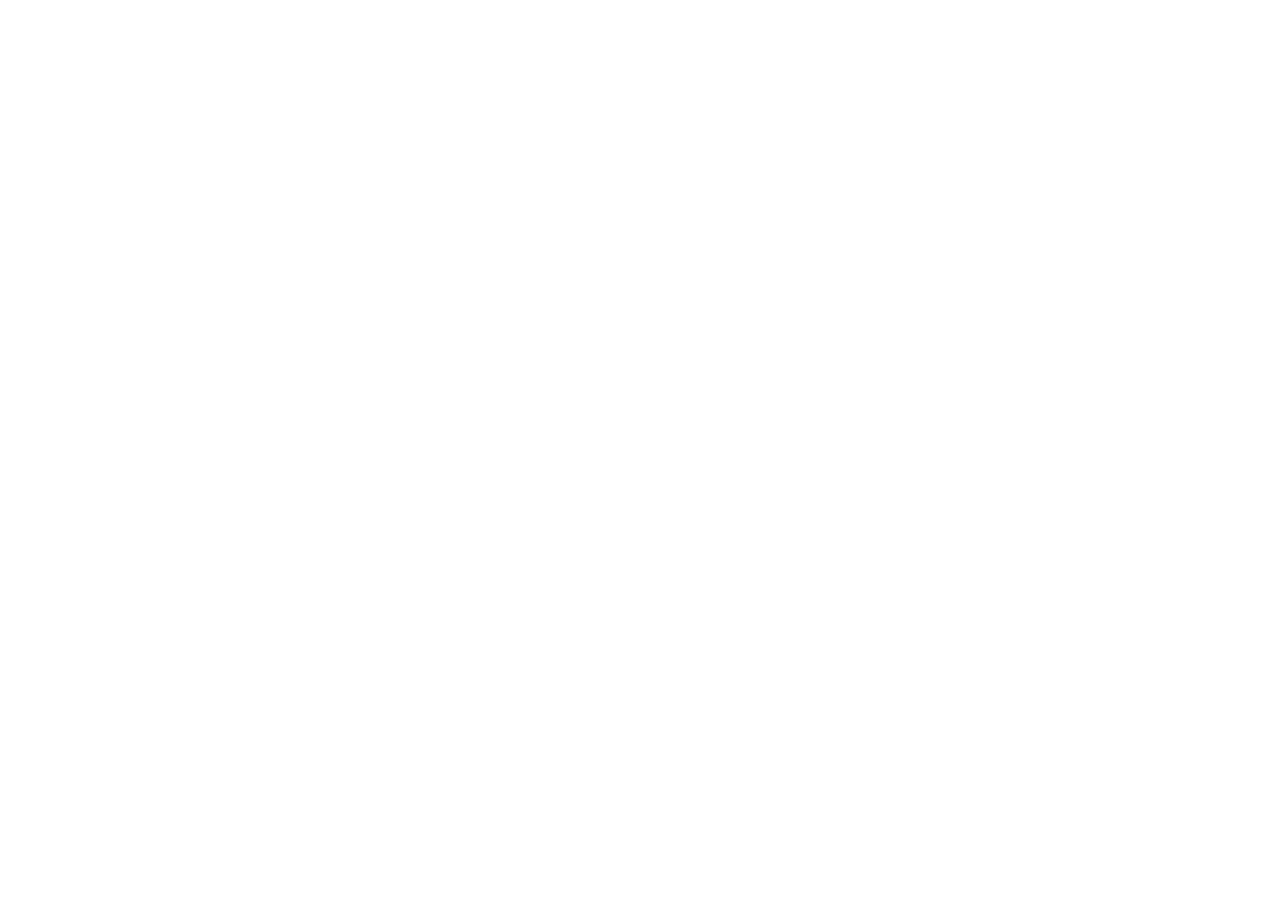
==== pages/shows.html @ c7f075b7 "Bartials Creation, Imported new assets" ====
<!DOCTYPE html>
<html lang="en">
<head>
    <meta charset="UTF-8">
    <meta name="viewport" content="width=device-width, initial-scale=1.0">
    <title>Document</title>
</head>
<body>
    
</body>
</html>
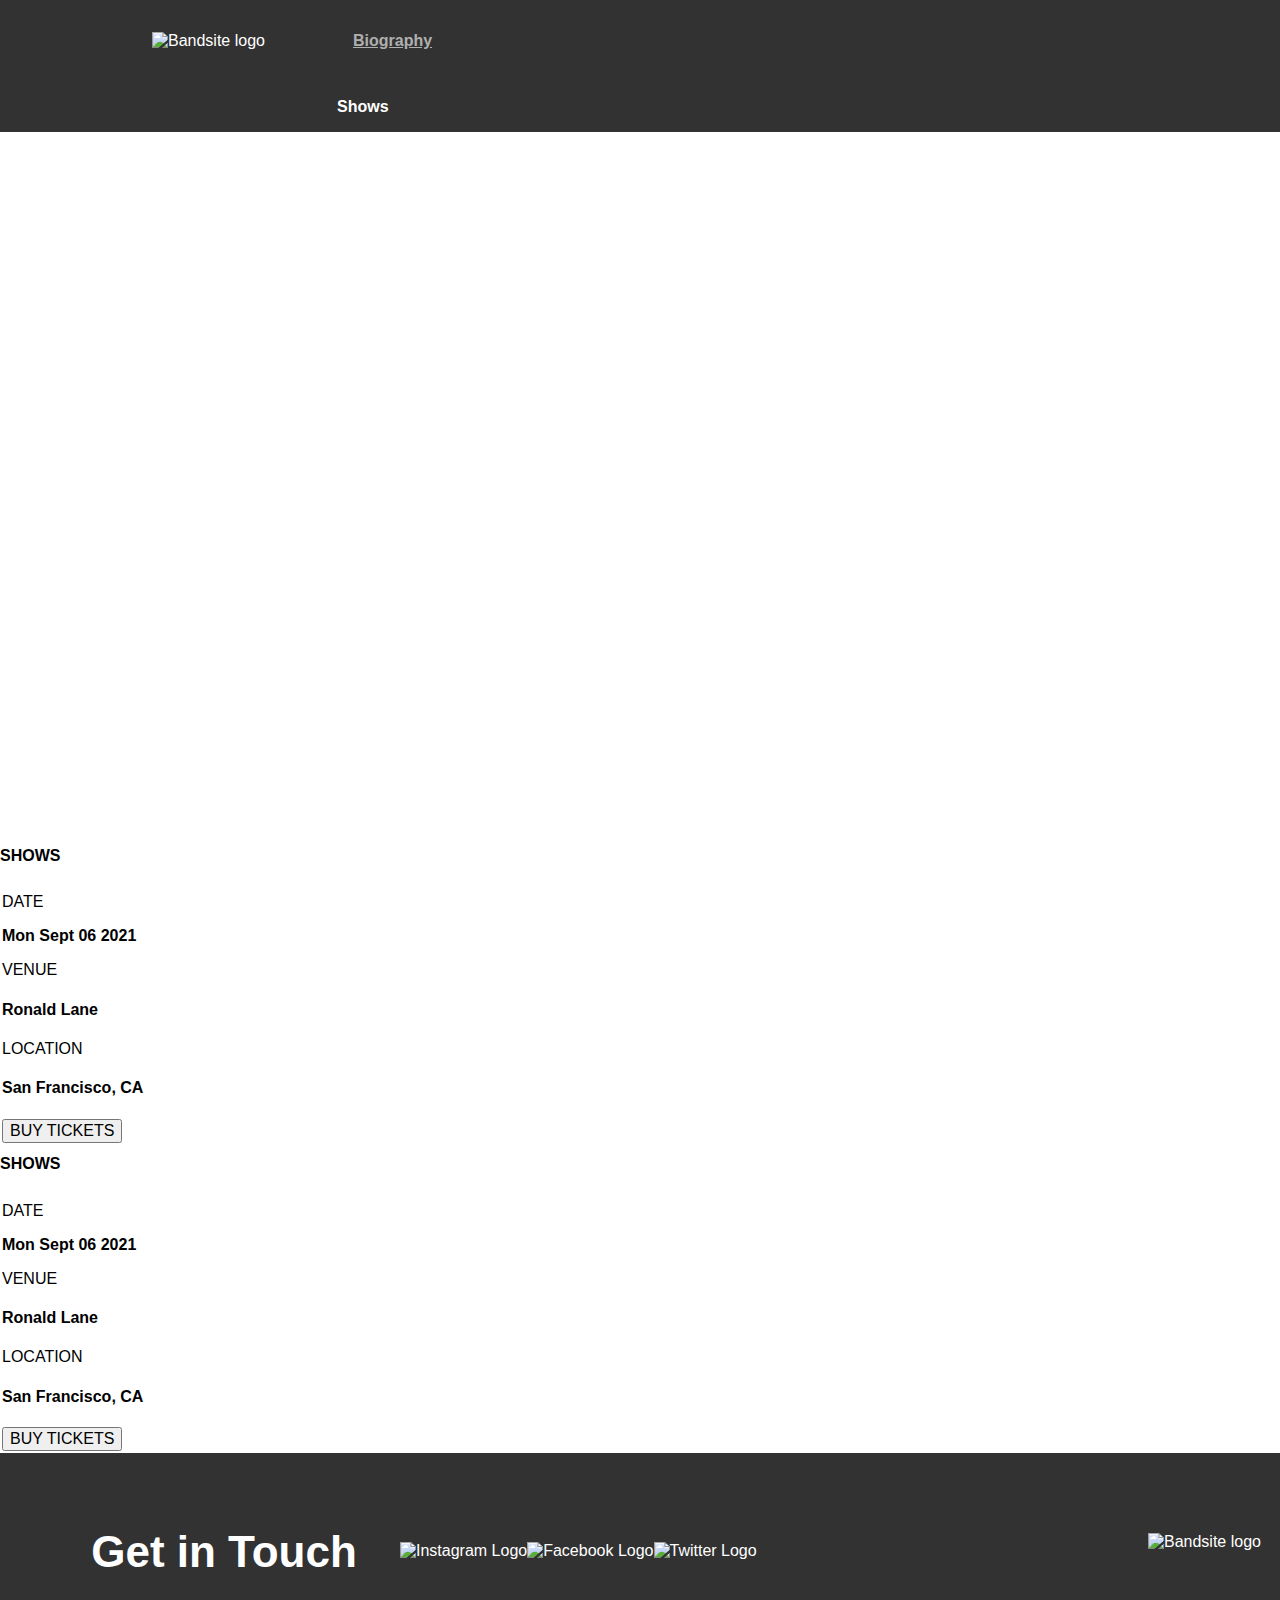
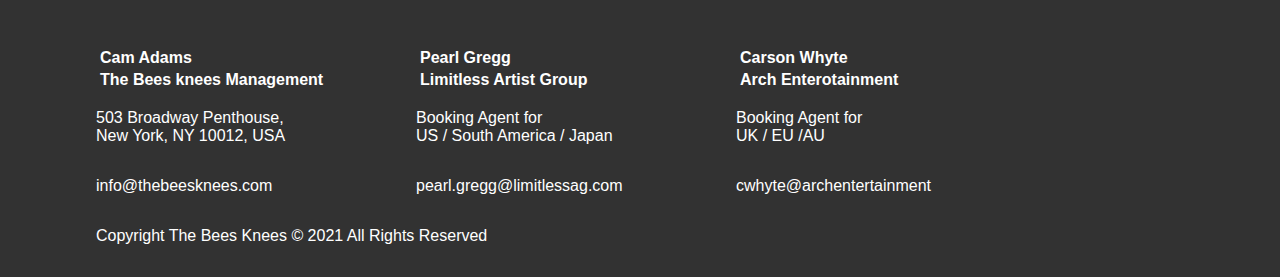
==== commit c47ca50e: "ShowsPage js almost done" ====
--- a/pages/shows.html
+++ b/pages/shows.html
@@ -2,10 +2,117 @@
 <html lang="en">
 <head>
     <meta charset="UTF-8">
+    <meta http-equiv="X-UA-Compatible" content="IE=edge">
     <meta name="viewport" content="width=device-width, initial-scale=1.0">
-    <title>Document</title>
+    <meta name="viewport" content="width=device-width, initial-scale=1, minimum-scale=1" />
+    <!-- <link rel="stylesheet" href="/styles/bio.css"> -->
+    <link rel="stylesheet" href="../styles/shows.css">
+    <title>Band Website</title>
 </head>
 <body>
+    <nav>
+        <div class="navsection">
+            <div class="navsection__title">
+                <img src="../assets/Logo/Logo-bandsite.svg" alt="Bandsite logo" class="logo">
+            </div>
+                <div class="navsection__menu--container">
+                    <div class="nav__text--container">
+                        <a href="../index.html" class="inactive"><h3>Biography</h3></a>
+                    </div>
+                    <div class="nav__text--container2">
+                        <a href="#shows.html" ></a><h3>Shows</h3></a>
+                    </div>
+                </div>
+        </div>
+    </nav>
+
+    <div class="hero__section">
+        <div class="hero__img--container">
+            <div class="hero__opaque--filter"></div>
+                <h3>Beautiful Beasts Album</h3>
+                <h1>Queen of Yellow x<br> For The Stings</h1>
+                <!-- <h1>For The Stings</h1> -->
+                <div class="soundcloud__container">
+                    <iframe width="100%" height="135" scrolling="no" frameborder="no" allow="autoplay"
+                        src="https://w.soundcloud.com/player/?url=https%3A//api.soundcloud.com/tracks/1154292013&amp;{ ADD YOUR PARAMETERS HERE }">
+                    </iframe>
+                </div>
+        </div>
+    </div>
+                <section id="show__section--selector" class="shows__section">
+                
+                    <!-- <h1>Shows</h1>
+                    
+                    <p>DATE</p>
+                    <h3>Mon Sept 06 2021</h3>
+
+                    <p>VENUE</p>
+                    <h4>Ronald Lane</h4>
+
+                    <p>LOCATION</p>
+                    <h4>San Francisco, CA</h4>
+
+                    <button class="ticket__buy--button"></button> -->
+                
+                </section>
+            <footer class="footer__container">
+                <h1>Get in Touch</h1>
+
+                <div class="footer__socialicons">
+                    <div class="footer__socialicon--container"><img src="../assets/Icons/SVG/Icon-instagram.svg" alt="Instagram Logo"></div>
+                    <div class="footer__socialicon--container"><img src="../assets/Icons/SVG/Icon-facebook.svg" alt="Facebook Logo"></div>
+                    <div class="footer__socialicon--container"><img src="../assets/Icons/SVG/Icon-twitter.svg" alt="Twitter Logo"></div>
+                </div>
+                
+                <div class="footer__title">
+                    <h3>Cam Adams</h3>
+                    <h3>The Bees knees Management</h3>
+                 </div>
+                
+                <div class="footer__paragraph">
+                    <p>503 Broadway Penthouse,<br> New York, NY 10012, USA</p>
+                </div>
+
+                <div class="footer__email1">
+                    <P>info@thebeesknees.com</P>
+                </div>
+
+                <div class="footer__title">
+                    <h3>Pearl Gregg</h3>
+                    <h3>Limitless Artist Group</h3>
+                </div>
+
+                <div class="footer__paragraph">
+                    <p>Booking Agent for <br> US / South America / Japan</p>
+                </div>
+
+                <div class="footer__paragraph--extended">
+                    <p>Booking Agent for<br> UK / EU /AU</p>
+                </div>
+
+
+                <div class="footer__title--extended">
+                    <h3>Carson Whyte</h3>
+                    <h3>Arch Enterotainment</h3>
+                </div>
+
+                <div class="footer__email2">
+                    <p>pearl.gregg@limitlessag.com</p>
+                </div>
+
+                <div class="footer__email3">
+                    <P>cwhyte@archentertainment</P>
+                </div>
+
+                <div class="footer__logo--container">
+                    <img src="../assets/Logo/Logo-bandsite.svg" alt="Bandsite logo" class="logo">
+                </div>
+
+                <div class="footer_copyright">
+                <p>Copyright The Bees Knees &#169; 2021 All Rights Reserved</p>
+                </div>
+            </footer>
     
+    <script src="../scripts/build-shows-page.js"></script>
 </body>
 </html>--- a/styles/bio.css
+++ b/styles/bio.css
@@ -0,0 +1,804 @@
+@media (min-width: 1280px) {
+  /* Navigation */
+  nav {
+    width: 100%;
+  }
+  .navsection {
+    display: flex;
+  }
+  .navsection__title {
+    padding: 32px;
+    margin-left: 120px;
+    justify-content: center;
+    display: inline-block;
+    margin-right: 40px;
+  }
+  .nav__text--container {
+    display: inline-block;
+    padding: 1rem; /*16px */
+    justify-content: center;
+  }
+  nav a.active {
+    text-decoration: underline;
+    display: inline-block;
+    text-underline-offset: 2.25rem; /*36px */
+    text-decoration-color: #FFFFFF;
+    text-decoration-thickness: 0.313rem; /*5px */
+    color: #FFFFFF;
+  }
+  nav a.inactive {
+    color: #AFAFAF;
+  }
+  /* Navigation */
+  /* HERO SECTION */
+  .hero__section {
+    width: 100vw;
+  }
+  .hero__img--container {
+    position: relative;
+    text-align: center;
+    color: #FFFFFF;
+    background-image: url(../assets/Images/hero-bio.jpg);
+    background-size: cover;
+    height: 55vw;
+    width: 100vw;
+    overflow: hidden;
+  }
+  .hero__img--container h1 {
+    position: absolute;
+    top: 47%;
+    left: 35vh;
+    transform: translate(-50%, -50%);
+    font-size: 3.75rem; /* 60px */
+    line-height: 2rem;
+    font-weight: 600;
+  }
+  .hero__opaque--filter {
+    position: absolute;
+    background-color: #323232;
+    opacity: 50%;
+  }
+  /* HERO SECTION */
+  /*ABOUT SECTION */
+  .about__section h1, .gallery__title h1 {
+    color: #323232;
+    font-size: 2.25rem; /* 60px */
+    line-height: 2.75rem; /* 32px */
+    font-weight: 700;
+    padding-left: 3rem;
+    margin-left: 4rem;
+  }
+  .about__section {
+    padding: 3rem;
+  }
+  .musician__image--container {
+    display: block;
+    background-image: url(../assets/Images/band.jpg);
+    background-size: cover;
+    margin-right: auto;
+    margin-left: auto;
+    margin-top: 3rem;
+    width: 68vw;
+    height: 60vh;
+  }
+  .about__section--text h2 {
+    font-size: 1.5rem; /*24px*/
+    line-height: 2rem; /*32px */
+    font-weight: 700;
+    padding-left: 2.5vw;
+    padding-right: 2.5vw;
+    margin-left: 9.5vw;
+    margin-right: 28vw;
+    margin-top: 2rem;
+  }
+  .about__section--text h3 {
+    font-size: 0.875rem; /*14px*/
+    line-height: 2rem; /*32px */
+    font-weight: 600;
+    padding-left: 2.5vw; /*36px*/
+    margin-left: 9vw;
+  }
+  .about__section--text h4 {
+    padding-left: 3rem; /* 48px */
+    font-size: 1.5rem; /* 24px */
+    line-height: 2.75rem; /*44px */
+    margin-bottom: 0;
+    margin-left: 10rem;
+  }
+  .about__section--text p {
+    font-size: 0.875rem; /*14px*/
+    line-height: 1.375rem; /* 22px */
+    font-weight: 400;
+  }
+  .about__body--container {
+    display: flex;
+    padding-left: 2rem; /*36px*/
+    padding-right: 3rem; /*36px*/
+    margin-left: 10rem;
+    margin-right: 9rem;
+  }
+  .about__body--paragraph {
+    margin: 1rem;
+  }
+  /*ABOUT SECTION */
+  /* Gallery Section */
+  .gallery__section {
+    display: flex;
+    background-color: #FAFAFA;
+    justify-content: center;
+    padding-bottom: 3rem;
+  }
+  .gallery__title {
+    padding: 3rem;
+    background-color: #FAFAFA;
+  }
+  .gallery__container {
+    display: flex;
+    max-width: 75rem;
+    width: 100%;
+    flex-wrap: wrap;
+    justify-content: space-evenly;
+    gap: 1rem;
+  }
+  .gallery__container img {
+    width: 23rem;
+    height: 12.5rem;
+  }
+  .img__container {
+    display: inline-block;
+    width: 23rem;
+    height: 12.5rem;
+  }
+  /*gallery Section */
+  /*footer section */
+  .footer__container {
+    display: flex;
+    width: 100%;
+    background-color: #323232;
+    padding-left: 3rem;
+    padding-bottom: 1rem;
+    flex-wrap: wrap;
+    justify-content: flex-start;
+    color: #FFFFFF;
+  }
+  .footer__container h1 {
+    color: #FFFFFF;
+    font-size: 2.75rem; /*60px*/
+    line-height: 2.75rem; /*44px */
+    font-weight: 700;
+    padding-top: 3rem;
+    padding-left: 1rem;
+    padding-right: 1rem;
+    order: 0;
+    width: 20rem; /* 340 px */
+    height: 4rem; /* 148px */
+    text-align: center;
+  }
+  .footer__container h3 {
+    margin: 0.25rem;
+  }
+  .footer__socialicons {
+    display: flex;
+    padding-top: 5rem;
+    padding-bottom: 4.75rem;
+    padding-right: 5.75rem;
+    order: 1;
+    width: 38rem;
+    align-items: center;
+  }
+  .footer__socialicons img {
+    align-items: center;
+    width: 4rem;
+    height: 2rem;
+  }
+  .footer__logo--container {
+    order: 3;
+    width: 8rem;
+    height: 2rem;
+    margin-top: 5rem;
+    margin-left: 3rem;
+    justify-content: right;
+    margin-bottom: 5rem;
+  }
+  .footer__title {
+    order: 4;
+    color: #FFFFFF;
+    padding-left: 3rem;
+    width: 17rem;
+  }
+  .footer__title--extended {
+    order: 5;
+    color: #FFFFFF;
+    padding-left: 3rem;
+    width: 36rem;
+  }
+  .footer__paragraph {
+    order: 6;
+    width: 17rem;
+    text-align: left;
+    padding-left: 3rem;
+  }
+  .footer__paragraph--extended {
+    order: 7;
+    width: 27rem;
+    text-align: left;
+    padding-left: 3rem;
+  }
+  .footer__email1 {
+    order: 8;
+    width: 18rem;
+    text-align: left;
+    padding-left: 3rem;
+  }
+  .footer__email2 {
+    order: 9;
+    width: 18rem;
+    text-align: left;
+    padding-left: 2rem;
+  }
+  .footer__email3 {
+    order: 10;
+    width: 18rem;
+    text-align: left;
+    padding-left: 2rem;
+  }
+  .footer_copyright {
+    order: 11;
+    color: #FFFFFF;
+    width: 28rem;
+    text-align: left;
+    padding-left: 3rem;
+  }
+}
+/* Tablet breakpoint*/
+@media screen and (min-width: 768px) and (max-width: 1279px) {
+  /* Navigation*/
+  nav {
+    width: 100%;
+  }
+  .navsection {
+    display: flex;
+  }
+  .navsection__title {
+    padding: 24px;
+    justify-content: center;
+    display: inline-block;
+  }
+  .nav__text--container {
+    display: inline-block;
+    padding-left: 1rem; /*16px */
+    padding-right: 3.5rem; /*56px */
+    margin: 0%;
+    justify-content: center;
+    padding-top: 0.5rem;
+  }
+  nav a.active {
+    text-decoration: underline;
+    display: inline-block;
+    text-underline-offset: 1.75rem; /*28px */
+    text-decoration-color: #FFFFFF;
+    text-decoration-thickness: 0.313rem; /*5px */
+    color: #FFFFFF;
+  }
+  nav a.inactive {
+    color: #AFAFAF;
+  }
+  /* Navigation*/
+  /* HERO SECTION */
+  .hero__section {
+    width: 100vw;
+    background-color: #323232;
+    opacity: 50%;
+  }
+  .hero__img--container {
+    position: relative;
+    text-align: center;
+    color: #FFFFFF;
+    background-image: url(../assets/Images/hero-bio.jpg);
+    background-size: cover;
+    height: 55vw;
+    width: 100vw;
+    overflow: hidden;
+  }
+  .hero__img--container h1 {
+    position: absolute;
+    top: 50%;
+    left: 22dvh;
+    transform: translate(-50%, -50%);
+    font-size: 3.75rem; /* 60px */
+    line-height: 4.25rem; /* 68px */
+    font-weight: 600;
+  }
+  .hero__opaque--filter {
+    position: absolute;
+    background-color: #323232;
+    opacity: 50%;
+  }
+  /* HERO SECTION */
+  /*ABOUT SECTION */
+  .about__section h1, .gallery__title h1 {
+    color: #323232;
+    font-size: 3.75rem; /* 60px */
+    line-height: 4.25rem; /* 32px */
+    font-weight: 700;
+    margin: 0;
+  }
+  .about__section {
+    padding: 3rem;
+  }
+  .musician__image--container {
+    display: block;
+    background-image: url(../assets/Images/band.jpg);
+    background-size: cover;
+    margin-right: auto;
+    margin-left: auto;
+    margin-top: 3rem;
+    width: 80%;
+    height: 26.375rem; /* 422px */
+  }
+  .about__section--text h2 {
+    font-size: 1.5rem; /*36px*/
+    line-height: 2.75rem; /*44px */
+    font-weight: 700;
+    padding-left: 3rem;
+    padding-right: 3rem;
+    margin-right: 2rem;
+    margin-left: 2rem;
+  }
+  .about__section--text h3 {
+    font-size: 1.5rem; /*24px*/
+    line-height: 2rem; /*32px */
+    font-weight: 600;
+    padding-left: 3rem; /*36px*/
+    margin-left: 2rem;
+  }
+  .about__section--text h4 {
+    padding-left: 3rem;
+    margin-left: 2.25rem; /* 2.25 */
+    margin-bottom: 0;
+    font-size: 2.25rem; /* 36px */
+    line-height: 2rem;
+    font-weight: 700;
+  }
+  .about__section--text p {
+    font-size: 1.5rem; /*14px*/
+    line-height: 2rem; /* 22px */
+    font-weight: 400;
+    margin-left: 1rem;
+    margin-right: 1rem;
+  }
+  .about__body--container {
+    display: flex;
+    padding-left: 3rem; /*36px*/
+    padding-right: 3rem; /*36px*/
+  }
+  .about__body--paragraph {
+    margin: 1rem;
+  }
+  /*ABOUT SECTION */
+  /* Photo Gallery */
+  .gallery__section {
+    display: flex;
+    background-color: #FAFAFA;
+    justify-content: center;
+    padding-left: 3rem;
+    padding-right: 3rem;
+    padding-bottom: 3rem;
+  }
+  .gallery__title {
+    padding: 3rem;
+    background-color: #FAFAFA;
+    margin: 0;
+  }
+  .gallery__container {
+    display: flex;
+    max-width: 80rem;
+    width: 100%;
+    flex-wrap: wrap;
+    justify-content: space-evenly;
+    gap: 1.25rem;
+  }
+  .gallery__container img {
+    width: 20rem;
+    height: 11rem;
+    -o-object-fit: cover;
+       object-fit: cover;
+    -o-object-position: bottom;
+       object-position: bottom;
+  }
+  /*gallery Section */
+  /* Footer Section */
+  .footer__container {
+    display: flex;
+    width: 100%;
+    background-color: #323232;
+    padding-left: 3rem;
+    padding-bottom: 1rem;
+    flex-wrap: wrap;
+    justify-content: flex-start;
+    color: #FFFFFF;
+  }
+  .footer__container h1 {
+    color: #FFFFFF;
+    font-size: 2.75rem; /*60px*/
+    line-height: 2.75rem; /*44px */
+    font-weight: 700;
+    padding-top: 3rem;
+    padding-left: 2rem;
+    padding-right: 3.25rem;
+    order: 0;
+    width: 18rem; /* 340 px */
+    height: 1rem; /* 148px */
+    text-align: center;
+  }
+  .footer__socialicons {
+    display: flex;
+    padding-top: 4.75rem;
+    padding-bottom: 4.75rem;
+    padding-right: 4.75rem;
+    order: 1;
+    width: 20rem;
+    align-items: center;
+  }
+  .footer__socialicons img {
+    align-items: center;
+    width: 4rem;
+    height: 2rem;
+  }
+  .footer__logo--container {
+    order: 3;
+    margin-right: 3rem;
+    width: 8rem;
+    height: 2rem;
+    margin-top: 5rem;
+    margin-left: 3rem;
+  }
+  .footer__title {
+    order: 4;
+    color: #FFFFFF;
+    padding-left: 3rem;
+    width: 18rem;
+  }
+  .footer__title--extended {
+    order: 5;
+    color: #FFFFFF;
+    padding-left: 3rem;
+    width: 18rem;
+  }
+  .footer__paragraph {
+    order: 6;
+    width: 18rem;
+    text-align: left;
+    padding-left: 3rem;
+  }
+  .footer__paragraph--extended {
+    order: 7;
+    width: 18rem;
+    text-align: left;
+    padding-left: 3rem;
+  }
+  .footer__email1 {
+    order: 8;
+    width: 18rem;
+    text-align: left;
+    padding-left: 3rem;
+  }
+  .footer__email2 {
+    order: 9;
+    width: 18rem;
+    text-align: left;
+    padding-left: 3rem;
+  }
+  .footer__email3 {
+    order: 10;
+    width: 18rem;
+    text-align: left;
+    padding-left: 3rem;
+  }
+  .footer_copyright {
+    order: 11;
+    color: #FFFFFF;
+    width: 28rem;
+    text-align: left;
+    padding-left: 3rem;
+  }
+  /*Footer Section */
+}
+/*TABLET BREAKPOINT */
+/*----------------------------------------------------------------------------------------*/
+@font-face {
+  font-family: "avenir_next_lt_probold";
+  src: url("../assets/Font/FontsConverted/avenirnextltpro-bold-webfont.woff2") format("woff2"), url("../assets/Font/FontsConverted/avenirnextltpro-bold-webfont.woff") format("woff");
+  font-weight: bold;
+  font-style: normal;
+}
+@font-face {
+  font-family: "avenir_next_lt_prodemi";
+  src: url("../assets/Font/FontsConverted/avenirnextltpro-demi-webfont.woff2") format("woff2"), url("../assets/Font/FontsConverted/avenirnextltpro-demi-webfont.woff") format("woff");
+  font-weight: 600;
+  font-style: normal;
+}
+@font-face {
+  font-family: "avenir_next_lt_proregular";
+  src: url("../assets/Font/FontsConverted/avenirnextltpro-regular-webfont.woff2") format("woff2"), url("../assets/Font/FontsConverted/avenirnextltpro-regular-webfont.woff") format("woff");
+  font-weight: normal;
+  font-style: normal;
+}
+* {
+  font-family: "avenir_next_lt_proregular", sans-serif;
+  font-size: 16px;
+}
+
+body {
+  margin: 0;
+  padding: 0;
+  border: none;
+}
+
+.navsection {
+  background-color: #323232;
+  color: #FFFFFF;
+  width: 100vw;
+}
+
+/* MOBILE BREAKPOINT */
+@media screen and (min-width: 360px) and (max-width: 767px) { /*767px*/
+  .navsection__title {
+    margin: auto;
+    width: 100%;
+    padding: 0.5rem; /*8px*/
+    text-align: center;
+  }
+  .navsection__menu--container {
+    display: flex;
+    width: 100vw;
+    text-align: center;
+  }
+  .nav__text--container {
+    width: 50vw;
+    padding: 0;
+  }
+  .nav__text--container h2 {
+    font-size: 1.5rem; /*24px*/
+    line-height: 2rem; /*36px*/
+  }
+  h1 h2 {
+    font-size: 1.5rem;
+    line-height: 2rem;
+    font-weight: 700;
+  }
+  h1 {
+    margin: 0%;
+    margin-top: 0%;
+    -webkit-margin-start: 0%;
+            margin-inline-start: 0%;
+  }
+  h3 { /*subheader*/
+    font-size: 0.875rem; /*14px*/
+    line-height: 1.375rem; /*22px*/
+    font-weight: 600;
+  }
+  body p {
+    font-size: 0.813rem; /*13px*/
+    line-height: 1.125rem; /*18px*/
+  }
+  nav a.active {
+    text-decoration: none;
+    display: inline-block;
+    border: -1rem solid #323232;
+    padding-left: 39%;
+    padding-right: 39%;
+    border-bottom: 0.3rem solid #FFFFFF;
+    color: #FFFFFF;
+    font-weight: 700;
+  }
+  nav a.inactive {
+    color: #AFAFAF;
+  }
+  footer {
+    font-size: 0.813rem; /*13px*/
+    line-height: 1.125rem; /*18px*/
+  }
+  /*labels and buttons
+  text size: 10px | line height 20px | text weight bold 700*/
+  /* HERO SECTION */
+  .hero__section {
+    width: 100vw;
+  }
+  .hero__img--container {
+    position: relative;
+    text-align: center;
+    color: #FFFFFF;
+    background-image: url(../assets/Images/hero-bio.jpg);
+    background-size: cover;
+    height: 55vw;
+    width: 100vw;
+    overflow: hidden;
+  }
+  .hero__img--container h1 {
+    position: absolute;
+    top: 50%;
+    left: 17svh;
+    transform: translate(-50%, -50%);
+    font-size: 1.5rem; /* 24px */
+    line-height: 2rem; /* 32px */
+    font-weight: 700;
+  }
+  .hero__opaque--filter {
+    position: absolute;
+    background-color: #323232;
+    opacity: 50%;
+  }
+  /* HERO SECTION */
+  /*ABOUT SECTION */
+  .about__section h1 {
+    color: #323232;
+    font-size: 1.5rem; /* 24px */
+    line-height: 2rem; /* 32px */
+    font-weight: 700;
+    padding-bottom: 1rem;
+  }
+  .about__section {
+    padding: 1rem;
+  }
+  .musician__image--container {
+    display: block;
+    background-image: url(../assets/Images/band.jpg);
+    background-size: cover;
+    margin-right: auto;
+    margin-left: auto;
+    width: 100%;
+    height: 14.375rem; /* 422px */
+  }
+  .about__section--text h3, h2 {
+    font-size: 0.875em; /*36x*/
+    line-height: 1.375rem; /*22px */
+    font-weight: 600;
+  }
+  .about__section--text h4 {
+    font-size: 0.875rem;
+    line-height: 2rem; /*22px */
+    font-weight: 600;
+  }
+  .about__section--text p {
+    font-size: 0.813rem; /*12px*/
+    line-height: 1.125rem; /*1 8px */
+    font-weight: 400;
+  }
+  /*ABOUT SECTION */
+  /* Photo Gallery */
+  .gallery__section {
+    display: flex;
+    background-color: #FAFAFA;
+    justify-content: center;
+    padding-left: 1.5rem;
+    padding-right: 1.5rem;
+    padding-bottom: 1.5rem;
+  }
+  .gallery__title {
+    background-color: #FAFAFA;
+  }
+  .gallery__title h1 {
+    font-size: 1.5rem;
+    line-height: 2rem;
+    font-weight: 700;
+    padding: 1.2rem;
+  }
+  .gallery__container {
+    display: flex;
+    max-width: 75rem;
+    width: 100%;
+    flex-wrap: wrap;
+    justify-content: space-evenly;
+    gap: 1rem;
+  }
+  .gallery__container img {
+    width: 21rem;
+    height: 12.5rem;
+  }
+  .img__container {
+    display: inline-block;
+  }
+  /* Photo Gallery */
+  /*------------------------------------------------------------------------------------------------------------------------ */
+  /*Comment Section */
+  .comment__section {
+    justify-content: left;
+    align-items: center;
+    padding-bottom: 1.5rem;
+    padding-left: 1.5rem;
+    padding-right: 1.5rem;
+  }
+  .comment__section h1 {
+    font-size: 1.5rem; /*24px */
+    line-height: 2rem;
+    font-weight: 700;
+    padding-bottom: 1.5rem;
+    padding-right: 1.5rem;
+    width: 100%;
+  }
+  .comment__section p {
+    margin: 0rem;
+    padding-top: 1.5rem;
+  }
+  .comment__section--container {
+    display: flex;
+    flex-direction: row;
+    width: 26rem;
+  }
+  .user__icon--container {
+    width: 3rem;
+    height: 3rem;
+    padding-top: 3rem;
+  }
+  .form__section--container {
+    display: flex;
+    flex-direction: column;
+  }
+  .form__name--container {
+    width: 100%;
+  }
+  .form__section--title1 {
+    width: 3rem;
+    height: 3rem;
+    padding-left: 1rem;
+  }
+  .form__username {
+    height: 3rem;
+    width: -moz-fit-content;
+    width: fit-content;
+    border-radius: 0.25rem; /*4px*/
+    margin-left: 0.75rem;
+    margin-right: 0.75rem;
+    margin-bottom: 0.75rem;
+  }
+  .form__comment--area {
+    border-radius: 0.25rem;
+    width: 100%;
+    margin: 0.75rem;
+  }
+  .user__icon {
+    height: 3rem;
+    width: 3rem;
+    border-radius: 50%;
+  }
+  /*Comment Section */
+  /* Footer Section */
+  .footer__container {
+    background-color: #323232;
+    padding-left: 1.5rem;
+    padding-bottom: 1rem;
+  }
+  .footer__container h1 {
+    color: #FFFFFF;
+    font-size: 1.5rem; /*24px */
+    line-height: 2rem;
+    font-weight: 700;
+    padding-top: 1.5rem;
+    padding-bottom: 1.5rem;
+  }
+  .footer__socialicons {
+    display: flex;
+    justify-content: flex-start;
+    gap: 2rem;
+  }
+  .footer__socialicons img {
+    width: 1.5rem;
+    height: 1.5rem;
+    padding-bottom: 1rem;
+  }
+  .footer__container h3 {
+    color: #FFFFFF;
+    margin-bottom: 0;
+    margin-top: 0;
+  }
+  .footer__container P {
+    color: #FFFFFF;
+  }
+  .footer__logo--container {
+    margin-top: 3rem;
+  }
+  /* Footer Section */
+}
+/* MOBILE BREAKPOINT */
+/*---------------------------------------------------------------------------------------- *//*# sourceMappingURL=bio.css.map */--- a/styles/shows.css
+++ b/styles/shows.css
@@ -0,0 +1,749 @@
+@media screen and (min-width: 1280px) {
+  /* Navigation */
+  nav {
+    width: 100%;
+  }
+  .navsection {
+    display: flex;
+  }
+  .navsection__title {
+    padding: 32px;
+    margin-left: 120px;
+    justify-content: center;
+    display: inline-block;
+    margin-right: 40px;
+  }
+  .nav__text--container {
+    display: inline-block;
+    padding: 1rem; /*16px */
+    justify-content: center;
+  }
+  nav a.active {
+    text-decoration: underline;
+    display: inline-block;
+    text-underline-offset: 2.25rem; /*36px */
+    text-decoration-color: #FFFFFF;
+    text-decoration-thickness: 0.313rem; /*5px */
+    color: #FFFFFF;
+  }
+  nav a.inactive {
+    color: #AFAFAF;
+  }
+  /* Navigation */
+  /* HERO SECTION */
+  .hero__section {
+    width: 100vw;
+  }
+  .hero__img--container {
+    position: relative;
+    text-align: center;
+    color: #FFFFFF;
+    background-image: url(../assets/Images/hero-bio.jpg);
+    background-size: cover;
+    height: 55vw;
+    width: 100vw;
+    overflow: hidden;
+  }
+  .hero__img--container h1 {
+    position: absolute;
+    top: 47%;
+    left: 35vh;
+    transform: translate(-50%, -50%);
+    font-size: 3.75rem; /* 60px */
+    line-height: 2rem;
+    font-weight: 600;
+  }
+  .hero__opaque--filter {
+    position: absolute;
+    background-color: #323232;
+    opacity: 50%;
+  }
+  /* HERO SECTION */
+  /*ABOUT SECTION */
+  .about__section h1, .gallery__title h1 {
+    color: #323232;
+    font-size: 2.25rem; /* 60px */
+    line-height: 2.75rem; /* 32px */
+    font-weight: 700;
+    padding-left: 3rem;
+    margin-left: 4rem;
+  }
+  .about__section {
+    padding: 3rem;
+  }
+  .musician__image--container {
+    display: block;
+    background-image: url(../assets/Images/band.jpg);
+    background-size: cover;
+    margin-right: auto;
+    margin-left: auto;
+    margin-top: 3rem;
+    width: 68vw;
+    height: 60vh;
+  }
+  .about__section--text h2 {
+    font-size: 1.5rem; /*24px*/
+    line-height: 2rem; /*32px */
+    font-weight: 700;
+    padding-left: 2.5vw;
+    padding-right: 2.5vw;
+    margin-left: 9.5vw;
+    margin-right: 28vw;
+    margin-top: 2rem;
+  }
+  .about__section--text h3 {
+    font-size: 0.875rem; /*14px*/
+    line-height: 2rem; /*32px */
+    font-weight: 600;
+    padding-left: 2.5vw; /*36px*/
+    margin-left: 9vw;
+  }
+  .about__section--text h4 {
+    padding-left: 3rem; /* 48px */
+    font-size: 1.5rem; /* 24px */
+    line-height: 2.75rem; /*44px */
+    margin-bottom: 0;
+    margin-left: 10rem;
+  }
+  .about__section--text p {
+    font-size: 0.875rem; /*14px*/
+    line-height: 1.375rem; /* 22px */
+    font-weight: 400;
+  }
+  .about__body--container {
+    display: flex;
+    padding-left: 2rem; /*36px*/
+    padding-right: 3rem; /*36px*/
+    margin-left: 10rem;
+    margin-right: 9rem;
+  }
+  .about__body--paragraph {
+    margin: 1rem;
+  }
+  /*ABOUT SECTION */
+  /* Gallery Section */
+  .gallery__section {
+    display: flex;
+    background-color: #FAFAFA;
+    justify-content: center;
+    padding-bottom: 3rem;
+  }
+  .gallery__title {
+    padding: 3rem;
+    background-color: #FAFAFA;
+  }
+  .gallery__container {
+    display: flex;
+    max-width: 75rem;
+    width: 100%;
+    flex-wrap: wrap;
+    justify-content: space-evenly;
+    gap: 1rem;
+  }
+  .gallery__container img {
+    width: 23rem;
+    height: 12.5rem;
+  }
+  .img__container {
+    display: inline-block;
+    width: 23rem;
+    height: 12.5rem;
+  }
+  /*gallery Section */
+  /*footer section */
+  .footer__container {
+    display: flex;
+    width: 100%;
+    background-color: #323232;
+    padding-left: 3rem;
+    padding-bottom: 1rem;
+    flex-wrap: wrap;
+    justify-content: flex-start;
+    color: #FFFFFF;
+  }
+  .footer__container h1 {
+    color: #FFFFFF;
+    font-size: 2.75rem; /*60px*/
+    line-height: 2.75rem; /*44px */
+    font-weight: 700;
+    padding-top: 3rem;
+    padding-left: 1rem;
+    padding-right: 1rem;
+    order: 0;
+    width: 20rem; /* 340 px */
+    height: 4rem; /* 148px */
+    text-align: center;
+  }
+  .footer__container h3 {
+    margin: 0.25rem;
+  }
+  .footer__socialicons {
+    display: flex;
+    padding-top: 5rem;
+    padding-bottom: 4.75rem;
+    padding-right: 5.75rem;
+    order: 1;
+    width: 38rem;
+    align-items: center;
+  }
+  .footer__socialicons img {
+    align-items: center;
+    width: 4rem;
+    height: 2rem;
+  }
+  .footer__logo--container {
+    order: 3;
+    width: 8rem;
+    height: 2rem;
+    margin-top: 5rem;
+    margin-left: 3rem;
+    justify-content: right;
+    margin-bottom: 5rem;
+  }
+  .footer__title {
+    order: 4;
+    color: #FFFFFF;
+    padding-left: 3rem;
+    width: 17rem;
+  }
+  .footer__title--extended {
+    order: 5;
+    color: #FFFFFF;
+    padding-left: 3rem;
+    width: 36rem;
+  }
+  .footer__paragraph {
+    order: 6;
+    width: 17rem;
+    text-align: left;
+    padding-left: 3rem;
+  }
+  .footer__paragraph--extended {
+    order: 7;
+    width: 27rem;
+    text-align: left;
+    padding-left: 3rem;
+  }
+  .footer__email1 {
+    order: 8;
+    width: 18rem;
+    text-align: left;
+    padding-left: 3rem;
+  }
+  .footer__email2 {
+    order: 9;
+    width: 18rem;
+    text-align: left;
+    padding-left: 2rem;
+  }
+  .footer__email3 {
+    order: 10;
+    width: 18rem;
+    text-align: left;
+    padding-left: 2rem;
+  }
+  .footer_copyright {
+    order: 11;
+    color: #FFFFFF;
+    width: 28rem;
+    text-align: left;
+    padding-left: 3rem;
+  }
+}
+/* Tablet breakpoint*/
+@media screen and (min-width: 768px) and (max-width: 1279px) {
+  /* Navigation*/
+  nav {
+    width: 100%;
+  }
+  .navsection {
+    display: flex;
+  }
+  .navsection__title {
+    padding: 24px;
+    justify-content: center;
+    display: inline-block;
+  }
+  .nav__text--container {
+    display: inline-block;
+    padding-left: 1rem; /*16px */
+    padding-right: 3.5rem; /*56px */
+    margin: 0%;
+    justify-content: center;
+    padding-top: 0.5rem;
+  }
+  nav a.active {
+    text-decoration: underline;
+    display: inline-block;
+    text-underline-offset: 1.75rem; /*28px */
+    text-decoration-color: #FFFFFF;
+    text-decoration-thickness: 0.313rem; /*5px */
+    color: #FFFFFF;
+  }
+  nav a.inactive {
+    color: #AFAFAF;
+  }
+  /* Navigation*/
+  /* HERO SECTION */
+  .hero__section {
+    width: 100vw;
+    background-color: #323232;
+    opacity: 50%;
+  }
+  .hero__img--container {
+    position: relative;
+    text-align: center;
+    color: #FFFFFF;
+    background-image: url(../assets/Images/hero-bio.jpg);
+    background-size: cover;
+    height: 55vw;
+    width: 100vw;
+    overflow: hidden;
+  }
+  .hero__img--container h1 {
+    position: absolute;
+    top: 50%;
+    left: 22dvh;
+    transform: translate(-50%, -50%);
+    font-size: 3.75rem; /* 60px */
+    line-height: 4.25rem; /* 68px */
+    font-weight: 600;
+  }
+  .hero__opaque--filter {
+    position: absolute;
+    background-color: #323232;
+    opacity: 50%;
+  }
+  /* HERO SECTION */
+  /*ABOUT SECTION */
+  .about__section h1, .gallery__title h1 {
+    color: #323232;
+    font-size: 3.75rem; /* 60px */
+    line-height: 4.25rem; /* 32px */
+    font-weight: 700;
+    margin: 0;
+  }
+  .about__section {
+    padding: 3rem;
+  }
+  .musician__image--container {
+    display: block;
+    background-image: url(../assets/Images/band.jpg);
+    background-size: cover;
+    margin-right: auto;
+    margin-left: auto;
+    margin-top: 3rem;
+    width: 80%;
+    height: 26.375rem; /* 422px */
+  }
+  .about__section--text h2 {
+    font-size: 1.5rem; /*36px*/
+    line-height: 2.75rem; /*44px */
+    font-weight: 700;
+    padding-left: 3rem;
+    padding-right: 3rem;
+    margin-right: 2rem;
+    margin-left: 2rem;
+  }
+  .about__section--text h3 {
+    font-size: 1.5rem; /*24px*/
+    line-height: 2rem; /*32px */
+    font-weight: 600;
+    padding-left: 3rem; /*36px*/
+    margin-left: 2rem;
+  }
+  .about__section--text h4 {
+    padding-left: 3rem;
+    margin-left: 2.25rem; /* 2.25 */
+    margin-bottom: 0;
+    font-size: 2.25rem; /* 36px */
+    line-height: 2rem;
+    font-weight: 700;
+  }
+  .about__section--text p {
+    font-size: 1.5rem; /*14px*/
+    line-height: 2rem; /* 22px */
+    font-weight: 400;
+    margin-left: 1rem;
+    margin-right: 1rem;
+  }
+  .about__body--container {
+    display: flex;
+    padding-left: 3rem; /*36px*/
+    padding-right: 3rem; /*36px*/
+  }
+  .about__body--paragraph {
+    margin: 1rem;
+  }
+  /*ABOUT SECTION */
+  /* Photo Gallery */
+  .gallery__section {
+    display: flex;
+    background-color: #FAFAFA;
+    justify-content: center;
+    padding-left: 3rem;
+    padding-right: 3rem;
+    padding-bottom: 3rem;
+  }
+  .gallery__title {
+    padding: 3rem;
+    background-color: #FAFAFA;
+    margin: 0;
+  }
+  .gallery__container {
+    display: flex;
+    max-width: 80rem;
+    width: 100%;
+    flex-wrap: wrap;
+    justify-content: space-evenly;
+    gap: 1.25rem;
+  }
+  .gallery__container img {
+    width: 20rem;
+    height: 11rem;
+    -o-object-fit: cover;
+       object-fit: cover;
+    -o-object-position: bottom;
+       object-position: bottom;
+  }
+  /*gallery Section */
+  /* Footer Section */
+  .footer__container {
+    display: flex;
+    width: 100%;
+    background-color: #323232;
+    padding-left: 3rem;
+    padding-bottom: 1rem;
+    flex-wrap: wrap;
+    justify-content: flex-start;
+    color: #FFFFFF;
+  }
+  .footer__container h1 {
+    color: #FFFFFF;
+    font-size: 2.75rem; /*60px*/
+    line-height: 2.75rem; /*44px */
+    font-weight: 700;
+    padding-top: 3rem;
+    padding-left: 2rem;
+    padding-right: 3.25rem;
+    order: 0;
+    width: 18rem; /* 340 px */
+    height: 1rem; /* 148px */
+    text-align: center;
+  }
+  .footer__socialicons {
+    display: flex;
+    padding-top: 4.75rem;
+    padding-bottom: 4.75rem;
+    padding-right: 4.75rem;
+    order: 1;
+    width: 20rem;
+    align-items: center;
+  }
+  .footer__socialicons img {
+    align-items: center;
+    width: 4rem;
+    height: 2rem;
+  }
+  .footer__logo--container {
+    order: 3;
+    margin-right: 3rem;
+    width: 8rem;
+    height: 2rem;
+    margin-top: 5rem;
+    margin-left: 3rem;
+  }
+  .footer__title {
+    order: 4;
+    color: #FFFFFF;
+    padding-left: 3rem;
+    width: 18rem;
+  }
+  .footer__title--extended {
+    order: 5;
+    color: #FFFFFF;
+    padding-left: 3rem;
+    width: 18rem;
+  }
+  .footer__paragraph {
+    order: 6;
+    width: 18rem;
+    text-align: left;
+    padding-left: 3rem;
+  }
+  .footer__paragraph--extended {
+    order: 7;
+    width: 18rem;
+    text-align: left;
+    padding-left: 3rem;
+  }
+  .footer__email1 {
+    order: 8;
+    width: 18rem;
+    text-align: left;
+    padding-left: 3rem;
+  }
+  .footer__email2 {
+    order: 9;
+    width: 18rem;
+    text-align: left;
+    padding-left: 3rem;
+  }
+  .footer__email3 {
+    order: 10;
+    width: 18rem;
+    text-align: left;
+    padding-left: 3rem;
+  }
+  .footer_copyright {
+    order: 11;
+    color: #FFFFFF;
+    width: 28rem;
+    text-align: left;
+    padding-left: 3rem;
+  }
+  /*Footer Section */
+}
+/*TABLET BREAKPOINT */
+/*----------------------------------------------------------------------------------------*/
+@font-face {
+  font-family: "avenir_next_lt_probold";
+  src: url("../assets/Font/FontsConverted/avenirnextltpro-bold-webfont.woff2") format("woff2"), url("../assets/Font/FontsConverted/avenirnextltpro-bold-webfont.woff") format("woff");
+  font-weight: bold;
+  font-style: normal;
+}
+@font-face {
+  font-family: "avenir_next_lt_prodemi";
+  src: url("../assets/Font/FontsConverted/avenirnextltpro-demi-webfont.woff2") format("woff2"), url("../assets/Font/FontsConverted/avenirnextltpro-demi-webfont.woff") format("woff");
+  font-weight: 600;
+  font-style: normal;
+}
+@font-face {
+  font-family: "avenir_next_lt_proregular";
+  src: url("../assets/Font/FontsConverted/avenirnextltpro-regular-webfont.woff2") format("woff2"), url("../assets/Font/FontsConverted/avenirnextltpro-regular-webfont.woff") format("woff");
+  font-weight: normal;
+  font-style: normal;
+}
+* {
+  font-family: "avenir_next_lt_proregular", sans-serif;
+  font-size: 16px;
+}
+
+body {
+  margin: 0;
+  padding: 0;
+  border: none;
+}
+
+.navsection {
+  background-color: #323232;
+  color: #FFFFFF;
+  width: 100vw;
+}
+
+/* MOBILE BREAKPOINT */
+@media screen and (max-width: 767px) { /*767px*/
+  .navsection__title {
+    margin: auto;
+    width: 100%;
+    padding: 0.5rem; /*8px*/
+    text-align: center;
+  }
+  .navsection__menu--container {
+    display: flex;
+    width: 100vw;
+  }
+  .nav__text--container {
+    width: 50vw;
+    text-align: center;
+  }
+  .nav__text--container2 {
+    width: 50vw;
+    height: 4vh;
+    text-align: center;
+    border-bottom: 0.3rem solid #FFFFFF;
+  }
+  .nav__text--container h2 {
+    font-size: 1.5rem; /*24px*/
+    line-height: 2rem; /*36px*/
+    font-weight: 700;
+  }
+  h1 {
+    font-size: 1.5rem;
+    line-height: 2rem;
+    font-weight: 700;
+  }
+  h1 {
+    margin: 0%;
+    margin-top: 0%;
+    -webkit-margin-start: 0%;
+            margin-inline-start: 0%;
+  }
+  h3 { /*subheader*/
+    font-size: 0.875rem; /*14px*/
+    line-height: 1.375rem; /*22px*/
+    font-weight: 600;
+    margin: 0;
+  }
+  body p {
+    font-size: 0.813rem; /*13px*/
+    line-height: 1.125rem; /*18px*/
+  }
+  nav a.active {
+    text-decoration: none;
+    display: inline-block;
+    padding-left: 39%;
+    padding-right: 39%;
+    color: #FFFFFF;
+    font-weight: 700;
+  }
+  nav a.inactive {
+    color: #AFAFAF;
+    text-decoration: none;
+  }
+  footer {
+    font-size: 0.813rem; /*13px*/
+    line-height: 1.125rem; /*18px*/
+  }
+  /*labels and buttons
+  text size: 10px | line height 20px | text weight bold 700*/
+  /* HERO SECTION */
+  .hero__section {
+    width: 100vw;
+  }
+  .hero__img--container {
+    position: relative;
+    color: #FFFFFF;
+    background-image: url(../assets/Images/hero-shows.jpg);
+    background-size: cover;
+    height: 40vh;
+    width: 100vw;
+    overflow: hidden;
+    display: flex;
+    flex-direction: column;
+  }
+  .hero__img--container h1 {
+    position: absolute;
+    top: 20%;
+    padding-left: 1rem;
+    font-size: 1.5rem; /* 24px */
+    line-height: 2rem; /* 32px */
+    font-weight: 700;
+    text-align: left;
+    order: 1;
+  }
+  .hero__img--container h3 {
+    position: absolute;
+    top: 10%;
+    padding-left: 1rem;
+    font-size: 0.875rem;
+    line-height: 1.375rem;
+    font-weight: 400;
+    order: 0;
+  }
+  .hero__opaque--filter {
+    position: absolute;
+    background-color: #323232;
+    opacity: 50%;
+    height: 100%;
+    width: 100%;
+  }
+  .soundcloud__container {
+    width: 90%;
+    height: 20%;
+    position: absolute;
+    top: 45%;
+    padding-left: 1rem;
+    padding-right: 1rem;
+  }
+  /* HERO SECTION */
+  /*Shows Section */
+  .shows__section {
+    display: flex;
+    padding: 1rem;
+    padding-top: 1.5rem;
+    padding-bottom: 1.5rem;
+    flex-direction: column;
+    border-bottom: 0.3rem solid #AFAFAF;
+  }
+  .shows__section h1 {
+    font-size: 1.5rem;
+    line-height: 2rem;
+    font-weight: 700;
+    padding-bottom: 1rem;
+  }
+  .shows__section h3 {
+    font-size: 0.875rem; /*13px*/
+    line-height: 1.375rem; /*22px*/
+    font-weight: 600;
+    margin-bottom: 1rem;
+  }
+  .shows__section h4 {
+    font-size: 0.875rem; /*13px*/
+    line-height: 1.125rem; /*18px*/
+    font-weight: 500;
+    color: #000000;
+    margin-top: 0;
+  }
+  .shows__section p {
+    color: #AFAFAF;
+    font-size: 0.813rem; /*13px*/
+    line-height: 1.375rem; /*22px*/
+    font-weight: 600;
+    margin: 0;
+  }
+  .dom__shows--container {
+    border-bottom: 0.3rem solid #AFAFAF;
+  }
+  .dom__table {
+    margin: 0;
+    width: 100%;
+  }
+  .dom__table--row {
+    width: 100%;
+  }
+  .shows__button {
+    align-self: center;
+    background-color: #323232;
+    color: #FFFFFF;
+    height: 2.5rem; /*40px*/
+    width: 100%;
+    border-radius: 0.25rem; /*4px*/
+    border: none;
+  }
+  /*shows section*/
+  .footer__container {
+    background-color: #323232;
+    padding-left: 1.5rem;
+    padding-bottom: 1rem;
+  }
+  .footer__container h1 {
+    color: #FFFFFF;
+    font-size: 1.5rem; /*24px */
+    line-height: 2rem;
+    font-weight: 700;
+    padding-top: 1.5rem;
+    padding-bottom: 1.5rem;
+  }
+  .footer__socialicons {
+    display: flex;
+    justify-content: flex-start;
+    gap: 2rem;
+  }
+  .footer__socialicons img {
+    width: 1.5rem;
+    height: 1.5rem;
+    padding-bottom: 1rem;
+  }
+  .footer__container h3 {
+    color: #FFFFFF;
+    margin-bottom: 0;
+    margin-top: 0;
+  }
+  .footer__container P {
+    color: #FFFFFF;
+  }
+  .footer__logo--container {
+    margin-top: 3rem;
+  }
+}/*# sourceMappingURL=shows.css.map */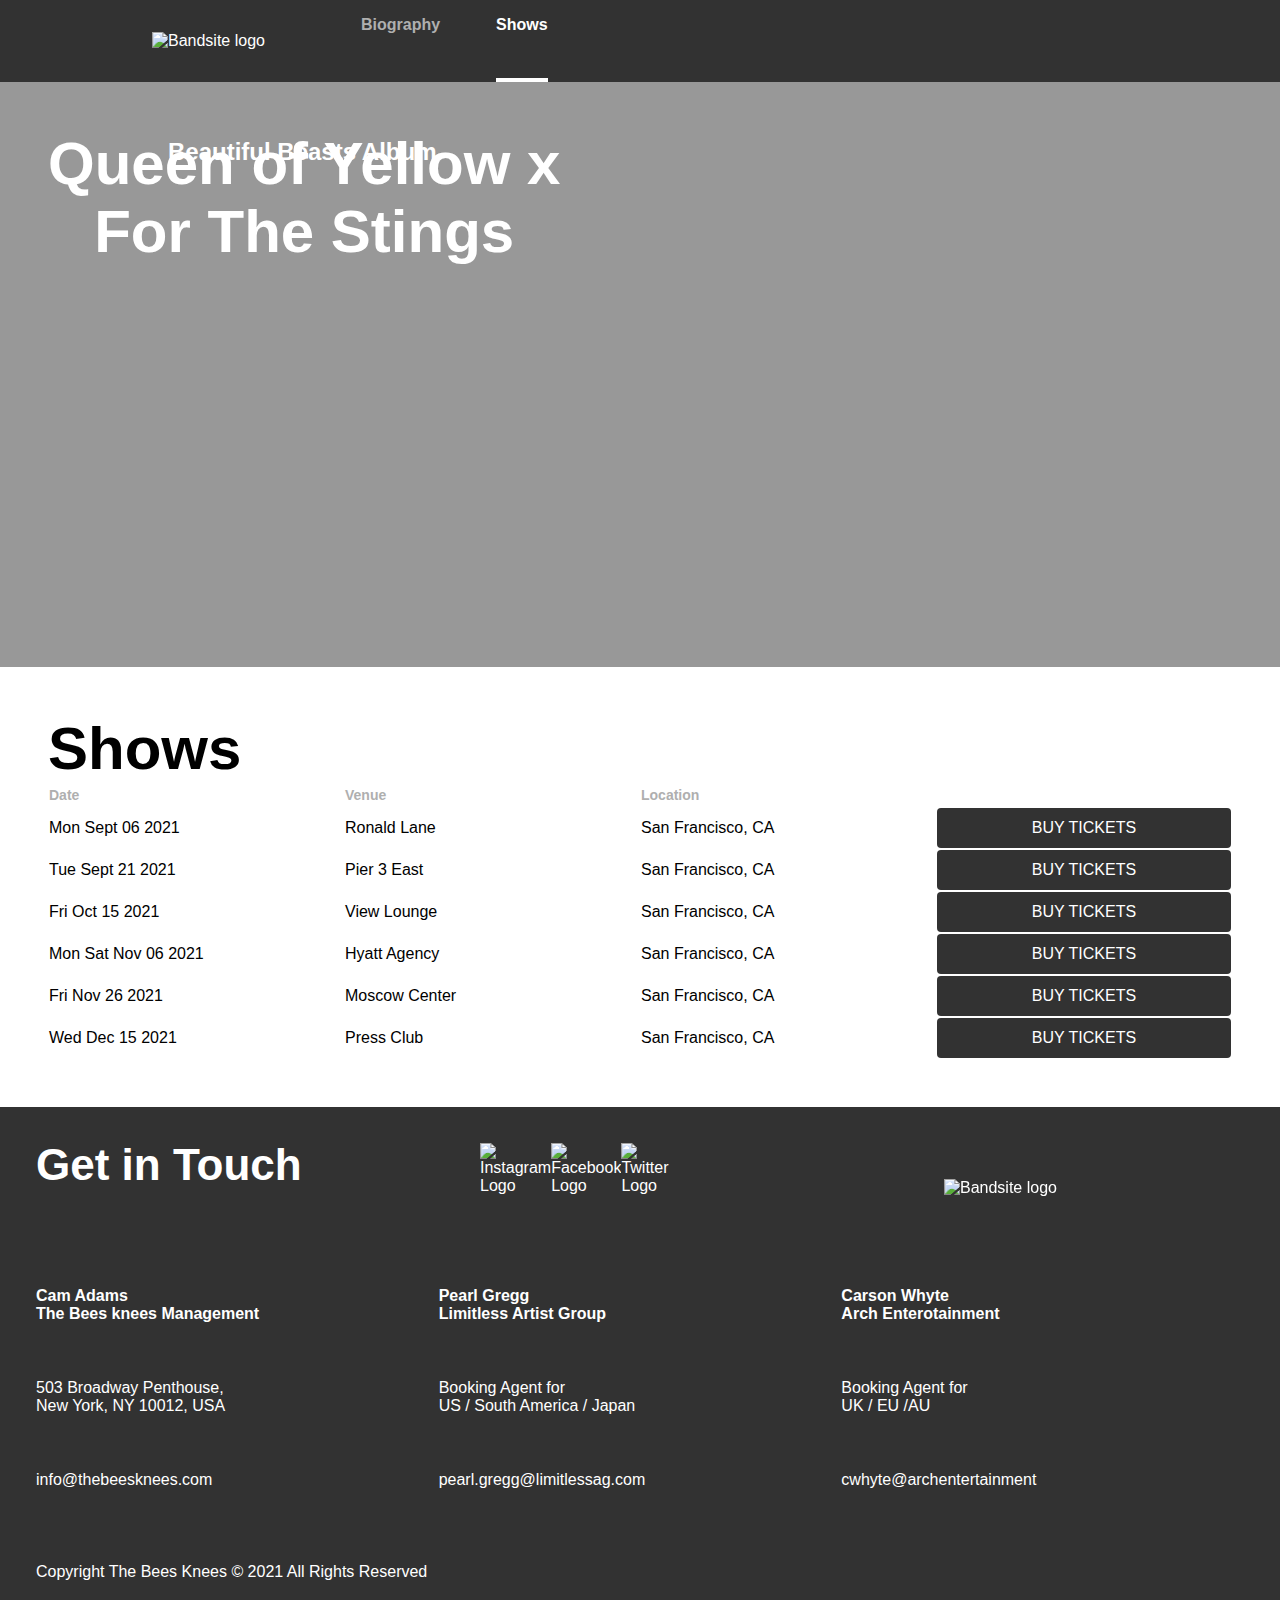
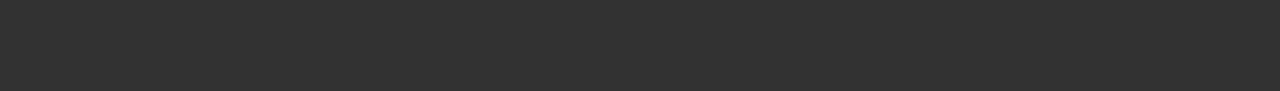
==== commit c97fd59c: "sHOWS PAGE DONE" ====
--- a/pages/shows.html
+++ b/pages/shows.html
@@ -40,79 +40,101 @@
         </div>
     </div>
                 <section id="show__section--selector" class="shows__section">
-                
-                    <!-- <h1>Shows</h1>
-                    
-                    <p>DATE</p>
-                    <h3>Mon Sept 06 2021</h3>
+                    <h1>Shows</h1>
+                    <div class="shows__container">
+                        <!-- Show cards here added dynamically-->
+                    </div>
 
-                    <p>VENUE</p>
-                    <h4>Ronald Lane</h4>
-
-                    <p>LOCATION</p>
-                    <h4>San Francisco, CA</h4>
-
-                    <button class="ticket__buy--button"></button> -->
-                
+                    <!-- <button class="ticket__buy--button"></button> --> 
+                    <div class="table__container">
+                        <table class="show__table">
+                            <thead>
+                                <tr>
+                                    <th>Date</th>
+                                    <th>Venue</th>
+                                    <th>Location</th>
+                                    <th></th>
+                                </tr>
+                            </thead>
+                            <tbody>
+                                <!-- Table rows will be dynamically added here -->
+                            </tbody>
+                        </table>
+                    </div>
                 </section>
             <footer class="footer__container">
+            <!-- <div class="footer__column1"> -->
                 <h1>Get in Touch</h1>
 
+                
                 <div class="footer__socialicons">
                     <div class="footer__socialicon--container"><img src="../assets/Icons/SVG/Icon-instagram.svg" alt="Instagram Logo"></div>
                     <div class="footer__socialicon--container"><img src="../assets/Icons/SVG/Icon-facebook.svg" alt="Facebook Logo"></div>
                     <div class="footer__socialicon--container"><img src="../assets/Icons/SVG/Icon-twitter.svg" alt="Twitter Logo"></div>
                 </div>
-                
+
                 <div class="footer__title">
                     <h3>Cam Adams</h3>
                     <h3>The Bees knees Management</h3>
                  </div>
-                
-                <div class="footer__paragraph">
+
+                 <div class="footer__paragraph">
                     <p>503 Broadway Penthouse,<br> New York, NY 10012, USA</p>
                 </div>
+                
 
                 <div class="footer__email1">
                     <P>info@thebeesknees.com</P>
                 </div>
 
-                <div class="footer__title">
+            <!-- </div> -->
+
+            
+                
+                <div class="footer__title2">
                     <h3>Pearl Gregg</h3>
                     <h3>Limitless Artist Group</h3>
                 </div>
+                
+                <div class="footer__paragraph2">
+                    <p>Booking Agent for <br> US / South America / Japan</p>
+                </div>
 
-                <div class="footer__paragraph">
-                    <p>Booking Agent for <br> US / South America / Japan</p>
+
+                <div class="footer__email2">
+                    <p>pearl.gregg@limitlessag.com</p>
+                </div>
+            </div>
+               
+
+            <!-- <div class="footer__column2"> -->
+
+                <div class="footer__title--extended">
+                    <h3>Carson Whyte</h3>
+                    <h3>Arch Enterotainment</h3>
                 </div>
 
                 <div class="footer__paragraph--extended">
                     <p>Booking Agent for<br> UK / EU /AU</p>
                 </div>
 
-
-                <div class="footer__title--extended">
-                    <h3>Carson Whyte</h3>
-                    <h3>Arch Enterotainment</h3>
-                </div>
-
-                <div class="footer__email2">
-                    <p>pearl.gregg@limitlessag.com</p>
-                </div>
+                
 
                 <div class="footer__email3">
                     <P>cwhyte@archentertainment</P>
                 </div>
-
-                <div class="footer__logo--container">
-                    <img src="../assets/Logo/Logo-bandsite.svg" alt="Bandsite logo" class="logo">
-                </div>
-
-                <div class="footer_copyright">
+            <!-- </div> -->
+            
+            <div class="footer__logo--container">
+                <img src="../assets/Logo/Logo-bandsite.svg" alt="Bandsite logo" class="site__logo">
+            </div>
+            <div class="copyright__container">
+                <div class="footer__copyright">
                 <p>Copyright The Bees Knees &#169; 2021 All Rights Reserved</p>
                 </div>
+            </div>
             </footer>
     
-    <script src="../scripts/build-shows-page.js"></script>
+    <script src="../scripts/build-shows-page.js" defer></script>
 </body>
 </html>--- a/styles/bio.css
+++ b/styles/bio.css
@@ -1,22 +1,46 @@
-@media (min-width: 1280px) {
+body {
+  margin: 0;
+}
+
+* {
+  margin: 0;
+}
+
+@media screen and (min-width: 1280px) {
   /* Navigation */
   nav {
     width: 100%;
   }
+  body {
+    margin: 0;
+  }
+  * {
+    margin: 0;
+  }
   .navsection {
     display: flex;
+    flex-direction: row;
   }
   .navsection__title {
     padding: 32px;
     margin-left: 120px;
     justify-content: center;
-    display: inline-block;
-    margin-right: 40px;
+    margin-right: 3rem;
+  }
+  .navsection__menu--container {
+    display: flex;
+    flex-direction: row;
   }
   .nav__text--container {
-    display: inline-block;
-    padding: 1rem; /*16px */
+    padding-left: 1rem; /*16px */
+    padding-right: 3.5rem;
     justify-content: center;
+    padding-top: 1rem;
+  }
+  .nav__text--container2 {
+    justify-content: center;
+    padding-top: 1rem;
+    border-bottom: 0.3rem solid #FFFFFF;
   }
   nav a.active {
     text-decoration: underline;
@@ -28,6 +52,7 @@
   }
   nav a.inactive {
     color: #AFAFAF;
+    text-decoration: none;
   }
   /* Navigation */
   /* HERO SECTION */
@@ -40,23 +65,48 @@
     color: #FFFFFF;
     background-image: url(../assets/Images/hero-bio.jpg);
     background-size: cover;
-    height: 55vw;
+    height: 65vh;
     width: 100vw;
     overflow: hidden;
+    display: flex;
+    flex-direction: row;
   }
   .hero__img--container h1 {
     position: absolute;
-    top: 47%;
-    left: 35vh;
-    transform: translate(-50%, -50%);
     font-size: 3.75rem; /* 60px */
-    line-height: 2rem;
+    line-height: 4.25rem;
     font-weight: 600;
+    padding: 3rem;
+    order: 1;
+  }
+  .hero__img--container h3 {
+    align-self: flex-start;
+    position: absolute;
+    font-size: 1.5rem;
+    line-height: 2.75rem;
+    font-weight: 600;
+    order: 0;
+    padding: 3rem;
+    margin-left: 120px;
   }
   .hero__opaque--filter {
     position: absolute;
     background-color: #323232;
     opacity: 50%;
+    height: 100%;
+    width: 100%;
+  }
+  .soundcloud__container {
+    width: 60%;
+    height: 20%;
+    position: absolute;
+    top: 60%;
+    padding-left: 3rem;
+    padding-right: 3rem;
+    order: 2;
+  }
+  .soundcloud__container iframe {
+    width: 50%;
   }
   /* HERO SECTION */
   /*ABOUT SECTION */
@@ -150,41 +200,189 @@
     height: 12.5rem;
   }
   /*gallery Section */
+  /*Shows Section */
+  .shows__section {
+    display: flex;
+    padding: 3rem;
+    flex-wrap: wrap;
+    flex-direction: column;
+  }
+  .shows__container {
+    display: none;
+  }
+  .table__container {
+    display: block;
+  }
+  .show__table {
+    width: 100%;
+    table-layout: fixed;
+    border-collapse: collapse;
+  }
+  .shows__section h1 {
+    font-size: 3.75rem; /* 60px */
+    line-height: 4.25rem; /* 68px */
+    font-weight: 700;
+  }
+  .table__container th {
+    font-size: 0.875rem; /*14px*/
+    line-height: 1.375rem;
+    font-weight: 600;
+    text-align: left;
+    color: #AFAFAF;
+  }
+  .show__table tr {
+    padding: 1rem;
+  }
+  .table__row {
+    border-bottom: 2px solid #E1E1E1;
+    padding-bottom: 1rem;
+  }
+  .table__data--date {
+    font-size: 0.875rem;
+    line-height: 2rem;
+    font-weight: 700;
+  }
+  .ticket__button {
+    align-self: center;
+    background-color: #323232;
+    color: #FFFFFF;
+    height: 2.5rem; /*40px*/
+    width: 100%;
+    border-radius: 0.25rem; /*4px*/
+    border: none;
+  }
+  /*Shows Section */
+  /*comment section*/
+  .add__comment {
+    display: flex;
+    justify-content: center;
+  }
+  .add__comment p {
+    margin-bottom: 4px;
+    color: #AFAFAF;
+    font-size: 0.875rem;
+    line-height: 1.375rem;
+    font-weight: 400;
+  }
+  .comment__section h1 {
+    font-size: 3.75rem;
+    line-height: 4.25rem;
+    font-weight: 700;
+    padding-left: 3rem;
+  }
+  .user__icon--container {
+    border-radius: 50%;
+    padding-left: 2rem;
+    padding-right: 1rem;
+    padding-top: 2.5rem;
+  }
+  .user__icon {
+    height: 3rem;
+    width: 3rem;
+    border-radius: 50%;
+  }
+  .form__container {
+    width: 33rem;
+  }
+  .form__username {
+    height: 48px;
+    border-radius: 4px;
+    width: 100%;
+    position: inherit;
+    border: 1px solid #E1E1E1;
+    padding: 1rem;
+    box-sizing: border-box;
+  }
+  .form__username:active, .form__username:focus {
+    border: 1px solid #323232;
+    outline: none;
+    background-color: #ffffff;
+  }
+  .form__username:invalid {
+    border: 1px solid red;
+  }
+  .comment__textbox {
+    width: 100%;
+    border: 1px solid #E1E1E1;
+    height: 96px;
+    border-radius: 4px;
+    padding: 1rem;
+    box-sizing: border-box;
+  }
+  .comment__textbox:active, .comment__textbox:focus {
+    border: 1px solid #323232;
+    outline: none;
+    background-color: #ffffff;
+  }
+  .comment__textbox:invalid {
+    border: 1px solid red;
+  }
+  .comment__button {
+    height: 40px;
+    width: 150px;
+    color: white;
+    background-color: #323232;
+    margin-left: 0.75rem;
+    margin-top: 1rem;
+    margin-bottom: 1rem;
+    border-radius: 4px;
+    float: right;
+  }
+  .user__icon--blank {
+    background-color: #E1E1E1;
+    opacity: 50%;
+    border-radius: 50%;
+    width: 48px;
+    height: 48px;
+    margin: 0;
+    order: 0;
+    margin-top: 2rem;
+    box-sizing: border-box;
+  }
+  .comment__card {
+    display: flex;
+    flex-direction: column;
+    margin: 0;
+    width: 33rem;
+    padding: 3rem;
+    margin-right: 0;
+    height: 50vh;
+  }
+  .saved__comment--container {
+    width: 100%;
+    margin: 0;
+    align-self: center;
+    justify-self: center;
+  }
+  /*comment section*/
   /*footer section */
   .footer__container {
     display: flex;
-    width: 100%;
     background-color: #323232;
-    padding-left: 3rem;
-    padding-bottom: 1rem;
+    padding: 2.25rem;
     flex-wrap: wrap;
-    justify-content: flex-start;
-    color: #FFFFFF;
+    color: #FFFFFF;
+    flex-direction: row;
+    height: 32rem;
+    justify-content: space-between;
+    margin: auto;
   }
   .footer__container h1 {
     color: #FFFFFF;
     font-size: 2.75rem; /*60px*/
     line-height: 2.75rem; /*44px */
     font-weight: 700;
-    padding-top: 3rem;
-    padding-left: 1rem;
-    padding-right: 1rem;
-    order: 0;
-    width: 20rem; /* 340 px */
-    height: 4rem; /* 148px */
-    text-align: center;
-  }
-  .footer__container h3 {
-    margin: 0.25rem;
+    order: 1;
+    width: 17rem; /* 340 px */
+    height: 3rem; /* 148px */
+    margin: 0;
+    align-self: flex-start;
   }
   .footer__socialicons {
     display: flex;
-    padding-top: 5rem;
-    padding-bottom: 4.75rem;
-    padding-right: 5.75rem;
-    order: 1;
-    width: 38rem;
-    align-items: center;
+    order: 2;
+    height: 32px;
+    width: 192px;
   }
   .footer__socialicons img {
     align-items: center;
@@ -192,85 +390,126 @@
     height: 2rem;
   }
   .footer__logo--container {
+    display: flex;
     order: 3;
-    width: 8rem;
-    height: 2rem;
-    margin-top: 5rem;
-    margin-left: 3rem;
-    justify-content: right;
-    margin-bottom: 5rem;
+    right: 0;
+    margin-left: 4rem;
+    position: sticky;
+    float: right;
+    padding: 2.25rem;
+    height: -moz-max-content;
+    height: max-content;
+    width: -moz-max-content;
+    width: max-content;
+    margin-right: 9rem;
+  }
+  .site__logo {
+    height: 20px;
+    width: 120px;
+    flex-shrink: 0;
   }
   .footer__title {
     order: 4;
-    color: #FFFFFF;
-    padding-left: 3rem;
-    width: 17rem;
+    width: 14rem;
+    height: 2.5rem;
+    position: static;
+    flex: 0 0 33.3333%;
+  }
+  .footer__title2 {
+    order: 5;
+    width: 14rem;
+    height: 2.5rem;
+    flex: 0 0 33.3333%;
   }
   .footer__title--extended {
-    order: 5;
-    color: #FFFFFF;
-    padding-left: 3rem;
-    width: 36rem;
+    order: 6;
+    width: 14rem;
+    height: 2.5rem;
+    flex: 0 0 33.3333%;
   }
   .footer__paragraph {
-    order: 6;
-    width: 17rem;
-    text-align: left;
-    padding-left: 3rem;
+    order: 7;
+    width: 14rem;
+    height: 2.5rem;
+    flex: 0 0 33.3333%;
+  }
+  .footer__paragraph2 {
+    order: 8;
+    width: 14rem;
+    height: 2.5rem;
+    flex: 0 0 33.3333%;
   }
   .footer__paragraph--extended {
-    order: 7;
-    width: 27rem;
-    text-align: left;
-    padding-left: 3rem;
+    order: 9;
+    width: 14rem;
+    height: 2.5rem;
+    flex: 0 0 33.3333%;
   }
   .footer__email1 {
-    order: 8;
-    width: 18rem;
-    text-align: left;
-    padding-left: 3rem;
+    order: 10;
+    width: 14rem;
+    height: 2.5rem;
+    flex: 0 0 33.3333%;
   }
   .footer__email2 {
-    order: 9;
-    width: 18rem;
-    text-align: left;
-    padding-left: 2rem;
+    order: 11;
+    width: 14rem;
+    height: 2.5rem;
+    flex: 0 0 33.3333%;
   }
   .footer__email3 {
-    order: 10;
-    width: 18rem;
-    text-align: left;
-    padding-left: 2rem;
-  }
-  .footer_copyright {
-    order: 11;
-    color: #FFFFFF;
-    width: 28rem;
-    text-align: left;
-    padding-left: 3rem;
+    order: 12;
+    width: 14rem;
+    height: 2.5rem;
+    flex: 0 0 33.3333%;
+  }
+  .copyright__container {
+    order: 13;
+    width: 100%;
+  }
+  .footer__copyright {
+    order: 13;
+    width: 100%;
+    height: 2.5rem;
   }
 }
 /* Tablet breakpoint*/
 @media screen and (min-width: 768px) and (max-width: 1279px) {
+  * {
+    font-family: "avenir_next_lt_proregular", sans-serif;
+    font-size: 16px;
+  }
+  body {
+    margin: 0px;
+    padding: 0;
+    border: none;
+  }
   /* Navigation*/
   nav {
     width: 100%;
   }
   .navsection {
     display: flex;
+    flex-direction: row;
   }
   .navsection__title {
     padding: 24px;
     justify-content: center;
-    display: inline-block;
+  }
+  .navsection__menu--container {
+    display: flex;
+    flex-direction: row;
   }
   .nav__text--container {
-    display: inline-block;
     padding-left: 1rem; /*16px */
     padding-right: 3.5rem; /*56px */
-    margin: 0%;
     justify-content: center;
     padding-top: 0.5rem;
+  }
+  .nav__text--container2 {
+    justify-content: center;
+    padding-top: 0.5rem;
+    border-bottom: 0.3rem solid #FFFFFF;
   }
   nav a.active {
     text-decoration: underline;
@@ -282,44 +521,14 @@
   }
   nav a.inactive {
     color: #AFAFAF;
+    text-decoration: none;
   }
   /* Navigation*/
-  /* HERO SECTION */
-  .hero__section {
-    width: 100vw;
-    background-color: #323232;
-    opacity: 50%;
-  }
-  .hero__img--container {
-    position: relative;
-    text-align: center;
-    color: #FFFFFF;
-    background-image: url(../assets/Images/hero-bio.jpg);
-    background-size: cover;
-    height: 55vw;
-    width: 100vw;
-    overflow: hidden;
-  }
-  .hero__img--container h1 {
-    position: absolute;
-    top: 50%;
-    left: 22dvh;
-    transform: translate(-50%, -50%);
+  /*ABOUT SECTION */
+  .about__section h1 {
+    color: #323232;
     font-size: 3.75rem; /* 60px */
     line-height: 4.25rem; /* 68px */
-    font-weight: 600;
-  }
-  .hero__opaque--filter {
-    position: absolute;
-    background-color: #323232;
-    opacity: 50%;
-  }
-  /* HERO SECTION */
-  /*ABOUT SECTION */
-  .about__section h1, .gallery__title h1 {
-    color: #323232;
-    font-size: 3.75rem; /* 60px */
-    line-height: 4.25rem; /* 32px */
     font-weight: 700;
     margin: 0;
   }
@@ -333,174 +542,438 @@
     margin-right: auto;
     margin-left: auto;
     margin-top: 3rem;
-    width: 80%;
-    height: 26.375rem; /* 422px */
+    width: 75vw;
+    height: 50vh;
   }
   .about__section--text h2 {
-    font-size: 1.5rem; /*36px*/
-    line-height: 2.75rem; /*44px */
+    font-size: 1.5rem; /*24px*/
+    line-height: 2rem; /*32px */
     font-weight: 700;
     padding-left: 3rem;
     padding-right: 3rem;
-    margin-right: 2rem;
-    margin-left: 2rem;
+    margin-top: 2rem;
   }
   .about__section--text h3 {
-    font-size: 1.5rem; /*24px*/
+    font-size: 0.875rem; /*14px*/
     line-height: 2rem; /*32px */
     font-weight: 600;
     padding-left: 3rem; /*36px*/
-    margin-left: 2rem;
   }
   .about__section--text h4 {
-    padding-left: 3rem;
-    margin-left: 2.25rem; /* 2.25 */
+    padding-left: 3rem; /* 48px */
+    font-size: 1.5rem; /* 24px */
+    line-height: 2.75rem; /*44px */
     margin-bottom: 0;
-    font-size: 2.25rem; /* 36px */
-    line-height: 2rem;
-    font-weight: 700;
   }
   .about__section--text p {
-    font-size: 1.5rem; /*14px*/
-    line-height: 2rem; /* 22px */
-    font-weight: 400;
-    margin-left: 1rem;
-    margin-right: 1rem;
+    font-size: 0.875rem; /*14px*/
+    line-height: 1.375rem; /* 22px */
+    font-weight: 500;
+    margin-right: 3rem;
   }
   .about__body--container {
     display: flex;
-    padding-left: 3rem; /*36px*/
-    padding-right: 3rem; /*36px*/
+    width: 100%;
+    padding-left: 2rem;
+    padding-right: 2rem;
   }
   .about__body--paragraph {
     margin: 1rem;
   }
-  /*ABOUT SECTION */
-  /* Photo Gallery */
+  /*about Section*/
+  /* HERO SECTION */
+  .hero__section {
+    width: 100vw;
+  }
+  .hero__img--container {
+    position: relative;
+    color: #FFFFFF;
+    background-image: url(../assets/Images/hero-shows.jpg);
+    background-size: cover;
+    height: 65vh;
+    width: 100vw;
+    overflow: hidden;
+    display: flex;
+    flex-direction: column;
+  }
+  .hero__img--container h1 {
+    position: absolute;
+    top: 20%;
+    padding-left: 3rem;
+    font-size: 3.75rem; /* 60px */
+    line-height: 4.25rem; /* 68px */
+    font-weight: 700;
+    text-align: left;
+    order: 1;
+  }
+  .hero__img--container h3 {
+    position: absolute;
+    top: 10%;
+    padding-left: 3rem;
+    font-size: 1.5rem; /*24px*/
+    line-height: 2.75rem;
+    font-weight: 600;
+    order: 0;
+  }
+  .hero__opaque--filter {
+    position: absolute;
+    background-color: #323232;
+    opacity: 50%;
+    height: 100%;
+    width: 100%;
+  }
+  .soundcloud__container {
+    width: 90%;
+    height: 20%;
+    position: absolute;
+    top: 60%;
+    padding-left: 3rem;
+    padding-right: 3rem;
+  }
+  .soundcloud__container iframe {
+    width: 50%;
+  }
+  /* HERO SECTION */
+  /* Gallery Section */
   .gallery__section {
     display: flex;
     background-color: #FAFAFA;
     justify-content: center;
-    padding-left: 3rem;
-    padding-right: 3rem;
     padding-bottom: 3rem;
   }
   .gallery__title {
     padding: 3rem;
     background-color: #FAFAFA;
+    color: #323232;
+    font-size: 3.75rem; /* 60px */
+    line-height: 4.25rem; /* 68px */
+    font-weight: 700;
     margin: 0;
   }
   .gallery__container {
     display: flex;
-    max-width: 80rem;
     width: 100%;
     flex-wrap: wrap;
-    justify-content: space-evenly;
-    gap: 1.25rem;
+    padding-left: 3rem;
+    padding-right: 3rem;
+    overflow: hidden;
+  }
+  .img__container {
+    flex: 0 0 33.333333%;
+    overflow: hidden;
+    position: relative;
   }
   .gallery__container img {
     width: 20rem;
-    height: 11rem;
-    -o-object-fit: cover;
-       object-fit: cover;
-    -o-object-position: bottom;
-       object-position: bottom;
+    height: 12.5rem;
+    padding: 0.5rem;
   }
   /*gallery Section */
+  /* comment Section */
+  .comment__section--container {
+    display: flex;
+    flex-wrap: wrap;
+    padding: 3rem;
+    justify-content: center;
+    flex-direction: row;
+  }
+  .user__icon--blank {
+    background-color: #E1E1E1;
+    opacity: 50%;
+    border-radius: 50%;
+    width: 48px;
+    height: 48px;
+    margin: 0;
+    order: 0;
+    margin-top: 2rem;
+  }
+  .user__icon--container {
+    width: 3rem;
+    height: 3rem;
+    border-radius: 50%;
+    position: relative;
+    bottom: 28%;
+    padding-left: 2rem;
+    padding-right: 3rem;
+    padding-bottom: 2rem;
+  }
+  .user__icon {
+    height: 4rem;
+    width: 4rem;
+    border-radius: 50%;
+    position: absolute;
+  }
+  .comment__section h1 {
+    font-size: 3.75rem;
+    line-height: 4.25rem;
+    font-weight: 700;
+    padding-left: 3rem;
+  }
+  .add__comment {
+    display: flex;
+    align-items: center;
+    width: 100%;
+    border-bottom: 1px solid #E1E1E1;
+  }
+  .add__comment p {
+    margin-bottom: 4px;
+    color: #AFAFAF;
+    font-size: 0.875rem;
+    line-height: 1.375rem;
+    font-weight: 400;
+  }
+  .form__container {
+    width: 100%;
+    padding-right: 3rem;
+  }
+  .form__username {
+    height: 48px;
+    width: 100%;
+    border-radius: 4px;
+    width: 100%;
+    border: 1px solid #E1E1E1;
+    padding: 1rem;
+    box-sizing: border-box;
+  }
+  .form__username:active, .form__username:focus {
+    border: 1px solid #323232;
+    outline: none;
+    background-color: #ffffff;
+  }
+  .form__username:invalid {
+    border: 1px solid red;
+  }
+  .form__username--input {
+    width: 100%;
+  }
+  .comment__textbox {
+    width: 100%;
+    border: 1px solid #E1E1E1;
+    padding: 1rem;
+    box-sizing: border-box;
+  }
+  .comment__textbox:active, .comment__textbox:focus {
+    border: 1px solid #323232;
+    outline: none;
+    background-color: #ffffff;
+  }
+  .comment__textbox:invalid {
+    border: 1px solid red;
+  }
+  .comment__button {
+    height: 40px;
+    width: 150px;
+    color: white;
+    background-color: #323232;
+    margin-left: 0.75rem;
+    margin-top: 1rem;
+    margin-bottom: 1rem;
+    border-radius: 4px;
+    float: right;
+  }
+  .comment__button:hover {
+    background-color: #000000;
+  }
+  .saved__comment--container {
+    display: flex;
+    flex-wrap: wrap;
+    flex-direction: row;
+  }
+  .comment__text {
+    padding-left: 4rem;
+    order: 3;
+    padding-bottom: 1rem;
+    margin: 0;
+  }
+  .comment__creator {
+    margin: 0;
+    padding-top: 2rem;
+    padding-left: 1rem;
+    order: 1;
+  }
+  .date__text {
+    flex: 2 1 auto;
+    text-align: right;
+    width: 2rem;
+    height: 2rem;
+    color: #AFAFAF;
+    font-size: 0.813rem; /*13px*/
+    padding-top: 1rem;
+    float: right;
+    order: 2;
+    margin: 0;
+  }
+  /*comment section*/
+  /* SHOWS Section */
+  .shows__section {
+    display: flex;
+    padding: 3rem;
+    flex-wrap: wrap;
+    flex-direction: column;
+  }
+  .table__container {
+    width: 100%;
+  }
+  .show__table {
+    width: 100%;
+    table-layout: fixed;
+    border-collapse: collapse;
+  }
+  .shows__section h1 {
+    font-size: 3.75rem; /* 60px */
+    line-height: 4.25rem; /* 68px */
+    font-weight: 700;
+  }
+  .table__container th {
+    font-size: 0.875rem; /*14px*/
+    line-height: 1.375rem;
+    font-weight: 600;
+    text-align: left;
+    color: #AFAFAF;
+  }
+  .shows__container {
+    display: none;
+  }
+  .table__container {
+    display: block;
+  }
+  .ticket__button {
+    align-self: center;
+    background-color: #323232;
+    color: #FFFFFF;
+    height: 2.5rem; /*40px*/
+    width: 100%;
+    border-radius: 0.25rem; /*4px*/
+    border: none;
+  }
   /* Footer Section */
   .footer__container {
     display: flex;
-    width: 100%;
     background-color: #323232;
-    padding-left: 3rem;
-    padding-bottom: 1rem;
+    padding: 2.25rem;
     flex-wrap: wrap;
-    justify-content: flex-start;
-    color: #FFFFFF;
+    color: #FFFFFF;
+    flex-direction: row;
+    height: 32rem;
+    align-content: flex-start;
+    justify-content: space-between;
+    height: -moz-max-content;
+    height: max-content;
+    width: 100vw;
   }
   .footer__container h1 {
     color: #FFFFFF;
     font-size: 2.75rem; /*60px*/
     line-height: 2.75rem; /*44px */
     font-weight: 700;
-    padding-top: 3rem;
-    padding-left: 2rem;
-    padding-right: 3.25rem;
-    order: 0;
-    width: 18rem; /* 340 px */
-    height: 1rem; /* 148px */
-    text-align: center;
+    order: 1;
+    width: 16rem; /* 340 px */
+    height: 3rem; /* 148px */
+    margin: 0;
+    align-self: flex-start;
+    padding-bottom: 2.25rem;
+    padding-top: 2.25rem;
   }
   .footer__socialicons {
     display: flex;
-    padding-top: 4.75rem;
-    padding-bottom: 4.75rem;
-    padding-right: 4.75rem;
-    order: 1;
-    width: 20rem;
-    align-items: center;
+    order: 2;
+    height: 32px;
+    width: 12rem;
+    position: static;
+    padding-top: 2.25rem;
+    padding-bottom: 2.25rem;
   }
   .footer__socialicons img {
     align-items: center;
     width: 4rem;
     height: 2rem;
+    position: relative;
   }
   .footer__logo--container {
+    display: flex;
     order: 3;
-    margin-right: 3rem;
-    width: 8rem;
-    height: 2rem;
-    margin-top: 5rem;
-    margin-left: 3rem;
+    right: 0;
+    margin-left: 10rem;
+    position: relative;
+    float: right;
+    padding: 2.25rem;
+    margin-right: 10rem;
+    left: 10rem;
+  }
+  .site__logo {
+    height: 20px;
+    width: 120px;
+    flex-shrink: 0;
   }
   .footer__title {
     order: 4;
-    color: #FFFFFF;
-    padding-left: 3rem;
-    width: 18rem;
+    width: 14rem;
+    height: 2.5rem;
+    flex: 0 0 33.3333%;
+    position: static;
+    padding-bottom: 2.25rem;
+    float: left;
+  }
+  .footer__title2 {
+    order: 5;
+    width: 14rem;
+    height: 2.5rem;
+    flex: 0 0 33.3333%;
+    position: sticky;
   }
   .footer__title--extended {
-    order: 5;
-    color: #FFFFFF;
-    padding-left: 3rem;
-    width: 18rem;
+    order: 6;
+    width: 14rem;
+    height: 2.5rem;
+    flex: 0 0 33.3333%;
+    position: sticky;
   }
   .footer__paragraph {
-    order: 6;
-    width: 18rem;
-    text-align: left;
-    padding-left: 3rem;
+    order: 7;
+    width: 14rem;
+    height: 2.5rem;
+    flex: 0 0 33.3333%;
+    padding-bottom: 2.25rem;
+  }
+  .footer__paragraph2 {
+    order: 8;
+    width: 14rem;
+    height: 2.5rem;
+    flex: 0 0 33.3333%;
   }
   .footer__paragraph--extended {
-    order: 7;
-    width: 18rem;
-    text-align: left;
-    padding-left: 3rem;
+    order: 9;
+    width: 14rem;
+    height: 2.5rem;
+    flex: 0 0 33.3333%;
   }
   .footer__email1 {
-    order: 8;
-    width: 18rem;
-    text-align: left;
-    padding-left: 3rem;
+    order: 10;
+    width: 14rem;
+    height: 2.5rem;
+    flex: 0 0 33.3333%;
+    padding-bottom: 2.25rem;
   }
   .footer__email2 {
-    order: 9;
-    width: 18rem;
-    text-align: left;
-    padding-left: 3rem;
+    order: 11;
+    width: 14rem;
+    height: 2.5rem;
+    flex: 0 0 33.3333%;
   }
   .footer__email3 {
-    order: 10;
-    width: 18rem;
-    text-align: left;
-    padding-left: 3rem;
-  }
-  .footer_copyright {
-    order: 11;
-    color: #FFFFFF;
-    width: 28rem;
-    text-align: left;
-    padding-left: 3rem;
+    order: 12;
+    width: 14rem;
+    height: 2.5rem;
+    flex: 0 0 33.3333%;
+  }
+  .copyright__container {
+    order: 13;
+    width: 100%;
+  }
+  .footer__copyright {
+    order: 13;
+    width: 100%;
+    height: 2.5rem;
   }
   /*Footer Section */
 }
@@ -530,7 +1003,7 @@
 }
 
 body {
-  margin: 0;
+  margin: 0px;
   padding: 0;
   border: none;
 }
@@ -542,7 +1015,7 @@
 }
 
 /* MOBILE BREAKPOINT */
-@media screen and (min-width: 360px) and (max-width: 767px) { /*767px*/
+@media screen and (max-width: 767px) { /*767px*/
   .navsection__title {
     margin: auto;
     width: 100%;
@@ -556,7 +1029,12 @@
   }
   .nav__text--container {
     width: 50vw;
-    padding: 0;
+    text-align: center;
+  }
+  .nav__text--container2 {
+    width: 50vw;
+    height: 4vh;
+    text-align: center;
   }
   .nav__text--container h2 {
     font-size: 1.5rem; /*24px*/
@@ -586,14 +1064,15 @@
     text-decoration: none;
     display: inline-block;
     border: -1rem solid #323232;
-    padding-left: 39%;
-    padding-right: 39%;
+    padding-left: 28%;
+    padding-right: 38%;
     border-bottom: 0.3rem solid #FFFFFF;
     color: #FFFFFF;
     font-weight: 700;
   }
   nav a.inactive {
     color: #AFAFAF;
+    text-decoration: none;
   }
   footer {
     font-size: 0.813rem; /*13px*/
@@ -642,13 +1121,21 @@
     padding: 1rem;
   }
   .musician__image--container {
-    display: block;
     background-image: url(../assets/Images/band.jpg);
     background-size: cover;
     margin-right: auto;
     margin-left: auto;
     width: 100%;
     height: 14.375rem; /* 422px */
+    overflow: hidden;
+    -o-object-fit: contain;
+       object-fit: contain;
+    position: relative;
+  }
+  .musician__image--container img {
+    width: 100%;
+    -o-object-fit: contain;
+       object-fit: contain;
   }
   .about__section--text h3, h2 {
     font-size: 0.875em; /*36x*/
@@ -719,48 +1206,127 @@
   }
   .comment__section p {
     margin: 0rem;
-    padding-top: 1.5rem;
   }
   .comment__section--container {
+    padding-bottom: 1rem;
+    width: 100%;
+  }
+  .add__comment {
     display: flex;
     flex-direction: row;
-    width: 26rem;
+    width: 100%;
+    position: relative;
+    border-bottom: 1px solid #E1E1E1;
+  }
+  .add__comment p {
+    width: 2.25rem;
+    height: 1.25rem;
+    padding-left: 1rem;
+    color: #AFAFAF;
+    padding-bottom: 4px;
+  }
+  .form__container {
+    width: 100%;
+    padding-right: 1.5rem;
+  }
+  .comment__textbox {
+    margin-left: 0.75rem;
+    width: 100%;
+    border: 1px solid #E1E1E1;
+    padding: 1rem;
+    box-sizing: border-box;
+  }
+  .comment__textbox:active, .comment__textbox:focus {
+    border: 1px solid #323232;
+    outline: none;
+    background-color: #ffffff;
+  }
+  .comment__textbox:invalid {
+    border: 1px solid red;
   }
   .user__icon--container {
     width: 3rem;
     height: 3rem;
-    padding-top: 3rem;
-  }
-  .form__section--container {
-    display: flex;
-    flex-direction: column;
-  }
-  .form__name--container {
-    width: 100%;
-  }
-  .form__section--title1 {
-    width: 3rem;
-    height: 3rem;
-    padding-left: 1rem;
+    border-radius: 50%;
+    padding-right: 1rem;
+    padding-top: 1.5rem;
+  }
+  .comment__button {
+    height: 40px;
+    width: 100%;
+    color: white;
+    background-color: #323232;
+    margin-left: 0.75rem;
+    margin-top: 1rem;
+    border-radius: 4px;
+    margin-bottom: 3rem;
+  }
+  .comment__button:hover {
+    background-color: #000000;
   }
   .form__username {
-    height: 3rem;
-    width: -moz-fit-content;
-    width: fit-content;
-    border-radius: 0.25rem; /*4px*/
+    height: 2.25rem;
+    width: 100%;
+    border-radius: 4px;
     margin-left: 0.75rem;
     margin-right: 0.75rem;
     margin-bottom: 0.75rem;
-  }
-  .form__comment--area {
-    border-radius: 0.25rem;
-    width: 100%;
-    margin: 0.75rem;
+    border: 1px solid #E1E1E1;
+    padding: 1rem;
+    box-sizing: border-box;
+  }
+  .form__username:active, .form__username:focus {
+    border: 1px solid #323232;
+    outline: none;
+    background-color: #ffffff;
+  }
+  .form__username:invalid {
+    border: 1px solid red;
   }
   .user__icon {
     height: 3rem;
     width: 3rem;
     border-radius: 50%;
+  }
+  .saved__comment--container {
+    display: flex;
+    flex-wrap: wrap;
+    border-bottom: 1px solid #E1E1E1;
+  }
+  .saved__comment--container {
+    display: flex;
+  }
+  .user__icon--blank {
+    background-color: #E1E1E1;
+    opacity: 50%;
+    border-radius: 50%;
+    width: 2.25rem;
+    height: 2.25rem;
+    margin-top: 1rem;
+    order: 0;
+  }
+  .comment__creator {
+    margin: 0;
+    padding-top: 1rem;
+    padding-left: 0.75rem;
+    order: 1;
+  }
+  .comment__text {
+    padding-left: 3rem;
+    order: 3;
+    padding-bottom: 1rem;
+  }
+  .date__text {
+    flex: 2 1 auto;
+    justify-self: right;
+    text-align: right;
+    width: 2rem;
+    height: 2rem;
+    color: #AFAFAF;
+    font-size: 0.813rem; /*13px*/
+    padding-top: 1rem;
+    float: right;
+    order: 2;
   }
   /*Comment Section */
   /* Footer Section */
--- a/styles/shows.css
+++ b/styles/shows.css
@@ -1,22 +1,46 @@
+body {
+  margin: 0;
+}
+
+* {
+  margin: 0;
+}
+
 @media screen and (min-width: 1280px) {
   /* Navigation */
   nav {
     width: 100%;
   }
+  body {
+    margin: 0;
+  }
+  * {
+    margin: 0;
+  }
   .navsection {
     display: flex;
+    flex-direction: row;
   }
   .navsection__title {
     padding: 32px;
     margin-left: 120px;
     justify-content: center;
-    display: inline-block;
-    margin-right: 40px;
+    margin-right: 3rem;
+  }
+  .navsection__menu--container {
+    display: flex;
+    flex-direction: row;
   }
   .nav__text--container {
-    display: inline-block;
-    padding: 1rem; /*16px */
+    padding-left: 1rem; /*16px */
+    padding-right: 3.5rem;
     justify-content: center;
+    padding-top: 1rem;
+  }
+  .nav__text--container2 {
+    justify-content: center;
+    padding-top: 1rem;
+    border-bottom: 0.3rem solid #FFFFFF;
   }
   nav a.active {
     text-decoration: underline;
@@ -28,6 +52,7 @@
   }
   nav a.inactive {
     color: #AFAFAF;
+    text-decoration: none;
   }
   /* Navigation */
   /* HERO SECTION */
@@ -40,23 +65,48 @@
     color: #FFFFFF;
     background-image: url(../assets/Images/hero-bio.jpg);
     background-size: cover;
-    height: 55vw;
+    height: 65vh;
     width: 100vw;
     overflow: hidden;
+    display: flex;
+    flex-direction: row;
   }
   .hero__img--container h1 {
     position: absolute;
-    top: 47%;
-    left: 35vh;
-    transform: translate(-50%, -50%);
     font-size: 3.75rem; /* 60px */
-    line-height: 2rem;
+    line-height: 4.25rem;
     font-weight: 600;
+    padding: 3rem;
+    order: 1;
+  }
+  .hero__img--container h3 {
+    align-self: flex-start;
+    position: absolute;
+    font-size: 1.5rem;
+    line-height: 2.75rem;
+    font-weight: 600;
+    order: 0;
+    padding: 3rem;
+    margin-left: 120px;
   }
   .hero__opaque--filter {
     position: absolute;
     background-color: #323232;
     opacity: 50%;
+    height: 100%;
+    width: 100%;
+  }
+  .soundcloud__container {
+    width: 60%;
+    height: 20%;
+    position: absolute;
+    top: 60%;
+    padding-left: 3rem;
+    padding-right: 3rem;
+    order: 2;
+  }
+  .soundcloud__container iframe {
+    width: 50%;
   }
   /* HERO SECTION */
   /*ABOUT SECTION */
@@ -150,41 +200,189 @@
     height: 12.5rem;
   }
   /*gallery Section */
+  /*Shows Section */
+  .shows__section {
+    display: flex;
+    padding: 3rem;
+    flex-wrap: wrap;
+    flex-direction: column;
+  }
+  .shows__container {
+    display: none;
+  }
+  .table__container {
+    display: block;
+  }
+  .show__table {
+    width: 100%;
+    table-layout: fixed;
+    border-collapse: collapse;
+  }
+  .shows__section h1 {
+    font-size: 3.75rem; /* 60px */
+    line-height: 4.25rem; /* 68px */
+    font-weight: 700;
+  }
+  .table__container th {
+    font-size: 0.875rem; /*14px*/
+    line-height: 1.375rem;
+    font-weight: 600;
+    text-align: left;
+    color: #AFAFAF;
+  }
+  .show__table tr {
+    padding: 1rem;
+  }
+  .table__row {
+    border-bottom: 2px solid #E1E1E1;
+    padding-bottom: 1rem;
+  }
+  .table__data--date {
+    font-size: 0.875rem;
+    line-height: 2rem;
+    font-weight: 700;
+  }
+  .ticket__button {
+    align-self: center;
+    background-color: #323232;
+    color: #FFFFFF;
+    height: 2.5rem; /*40px*/
+    width: 100%;
+    border-radius: 0.25rem; /*4px*/
+    border: none;
+  }
+  /*Shows Section */
+  /*comment section*/
+  .add__comment {
+    display: flex;
+    justify-content: center;
+  }
+  .add__comment p {
+    margin-bottom: 4px;
+    color: #AFAFAF;
+    font-size: 0.875rem;
+    line-height: 1.375rem;
+    font-weight: 400;
+  }
+  .comment__section h1 {
+    font-size: 3.75rem;
+    line-height: 4.25rem;
+    font-weight: 700;
+    padding-left: 3rem;
+  }
+  .user__icon--container {
+    border-radius: 50%;
+    padding-left: 2rem;
+    padding-right: 1rem;
+    padding-top: 2.5rem;
+  }
+  .user__icon {
+    height: 3rem;
+    width: 3rem;
+    border-radius: 50%;
+  }
+  .form__container {
+    width: 33rem;
+  }
+  .form__username {
+    height: 48px;
+    border-radius: 4px;
+    width: 100%;
+    position: inherit;
+    border: 1px solid #E1E1E1;
+    padding: 1rem;
+    box-sizing: border-box;
+  }
+  .form__username:active, .form__username:focus {
+    border: 1px solid #323232;
+    outline: none;
+    background-color: #ffffff;
+  }
+  .form__username:invalid {
+    border: 1px solid red;
+  }
+  .comment__textbox {
+    width: 100%;
+    border: 1px solid #E1E1E1;
+    height: 96px;
+    border-radius: 4px;
+    padding: 1rem;
+    box-sizing: border-box;
+  }
+  .comment__textbox:active, .comment__textbox:focus {
+    border: 1px solid #323232;
+    outline: none;
+    background-color: #ffffff;
+  }
+  .comment__textbox:invalid {
+    border: 1px solid red;
+  }
+  .comment__button {
+    height: 40px;
+    width: 150px;
+    color: white;
+    background-color: #323232;
+    margin-left: 0.75rem;
+    margin-top: 1rem;
+    margin-bottom: 1rem;
+    border-radius: 4px;
+    float: right;
+  }
+  .user__icon--blank {
+    background-color: #E1E1E1;
+    opacity: 50%;
+    border-radius: 50%;
+    width: 48px;
+    height: 48px;
+    margin: 0;
+    order: 0;
+    margin-top: 2rem;
+    box-sizing: border-box;
+  }
+  .comment__card {
+    display: flex;
+    flex-direction: column;
+    margin: 0;
+    width: 33rem;
+    padding: 3rem;
+    margin-right: 0;
+    height: 50vh;
+  }
+  .saved__comment--container {
+    width: 100%;
+    margin: 0;
+    align-self: center;
+    justify-self: center;
+  }
+  /*comment section*/
   /*footer section */
   .footer__container {
     display: flex;
-    width: 100%;
     background-color: #323232;
-    padding-left: 3rem;
-    padding-bottom: 1rem;
+    padding: 2.25rem;
     flex-wrap: wrap;
-    justify-content: flex-start;
-    color: #FFFFFF;
+    color: #FFFFFF;
+    flex-direction: row;
+    height: 32rem;
+    justify-content: space-between;
+    margin: auto;
   }
   .footer__container h1 {
     color: #FFFFFF;
     font-size: 2.75rem; /*60px*/
     line-height: 2.75rem; /*44px */
     font-weight: 700;
-    padding-top: 3rem;
-    padding-left: 1rem;
-    padding-right: 1rem;
-    order: 0;
-    width: 20rem; /* 340 px */
-    height: 4rem; /* 148px */
-    text-align: center;
-  }
-  .footer__container h3 {
-    margin: 0.25rem;
+    order: 1;
+    width: 17rem; /* 340 px */
+    height: 3rem; /* 148px */
+    margin: 0;
+    align-self: flex-start;
   }
   .footer__socialicons {
     display: flex;
-    padding-top: 5rem;
-    padding-bottom: 4.75rem;
-    padding-right: 5.75rem;
-    order: 1;
-    width: 38rem;
-    align-items: center;
+    order: 2;
+    height: 32px;
+    width: 192px;
   }
   .footer__socialicons img {
     align-items: center;
@@ -192,85 +390,126 @@
     height: 2rem;
   }
   .footer__logo--container {
+    display: flex;
     order: 3;
-    width: 8rem;
-    height: 2rem;
-    margin-top: 5rem;
-    margin-left: 3rem;
-    justify-content: right;
-    margin-bottom: 5rem;
+    right: 0;
+    margin-left: 4rem;
+    position: sticky;
+    float: right;
+    padding: 2.25rem;
+    height: -moz-max-content;
+    height: max-content;
+    width: -moz-max-content;
+    width: max-content;
+    margin-right: 9rem;
+  }
+  .site__logo {
+    height: 20px;
+    width: 120px;
+    flex-shrink: 0;
   }
   .footer__title {
     order: 4;
-    color: #FFFFFF;
-    padding-left: 3rem;
-    width: 17rem;
+    width: 14rem;
+    height: 2.5rem;
+    position: static;
+    flex: 0 0 33.3333%;
+  }
+  .footer__title2 {
+    order: 5;
+    width: 14rem;
+    height: 2.5rem;
+    flex: 0 0 33.3333%;
   }
   .footer__title--extended {
-    order: 5;
-    color: #FFFFFF;
-    padding-left: 3rem;
-    width: 36rem;
+    order: 6;
+    width: 14rem;
+    height: 2.5rem;
+    flex: 0 0 33.3333%;
   }
   .footer__paragraph {
-    order: 6;
-    width: 17rem;
-    text-align: left;
-    padding-left: 3rem;
+    order: 7;
+    width: 14rem;
+    height: 2.5rem;
+    flex: 0 0 33.3333%;
+  }
+  .footer__paragraph2 {
+    order: 8;
+    width: 14rem;
+    height: 2.5rem;
+    flex: 0 0 33.3333%;
   }
   .footer__paragraph--extended {
-    order: 7;
-    width: 27rem;
-    text-align: left;
-    padding-left: 3rem;
+    order: 9;
+    width: 14rem;
+    height: 2.5rem;
+    flex: 0 0 33.3333%;
   }
   .footer__email1 {
-    order: 8;
-    width: 18rem;
-    text-align: left;
-    padding-left: 3rem;
+    order: 10;
+    width: 14rem;
+    height: 2.5rem;
+    flex: 0 0 33.3333%;
   }
   .footer__email2 {
-    order: 9;
-    width: 18rem;
-    text-align: left;
-    padding-left: 2rem;
+    order: 11;
+    width: 14rem;
+    height: 2.5rem;
+    flex: 0 0 33.3333%;
   }
   .footer__email3 {
-    order: 10;
-    width: 18rem;
-    text-align: left;
-    padding-left: 2rem;
-  }
-  .footer_copyright {
-    order: 11;
-    color: #FFFFFF;
-    width: 28rem;
-    text-align: left;
-    padding-left: 3rem;
+    order: 12;
+    width: 14rem;
+    height: 2.5rem;
+    flex: 0 0 33.3333%;
+  }
+  .copyright__container {
+    order: 13;
+    width: 100%;
+  }
+  .footer__copyright {
+    order: 13;
+    width: 100%;
+    height: 2.5rem;
   }
 }
 /* Tablet breakpoint*/
 @media screen and (min-width: 768px) and (max-width: 1279px) {
+  * {
+    font-family: "avenir_next_lt_proregular", sans-serif;
+    font-size: 16px;
+  }
+  body {
+    margin: 0px;
+    padding: 0;
+    border: none;
+  }
   /* Navigation*/
   nav {
     width: 100%;
   }
   .navsection {
     display: flex;
+    flex-direction: row;
   }
   .navsection__title {
     padding: 24px;
     justify-content: center;
-    display: inline-block;
+  }
+  .navsection__menu--container {
+    display: flex;
+    flex-direction: row;
   }
   .nav__text--container {
-    display: inline-block;
     padding-left: 1rem; /*16px */
     padding-right: 3.5rem; /*56px */
-    margin: 0%;
     justify-content: center;
     padding-top: 0.5rem;
+  }
+  .nav__text--container2 {
+    justify-content: center;
+    padding-top: 0.5rem;
+    border-bottom: 0.3rem solid #FFFFFF;
   }
   nav a.active {
     text-decoration: underline;
@@ -282,44 +521,14 @@
   }
   nav a.inactive {
     color: #AFAFAF;
+    text-decoration: none;
   }
   /* Navigation*/
-  /* HERO SECTION */
-  .hero__section {
-    width: 100vw;
-    background-color: #323232;
-    opacity: 50%;
-  }
-  .hero__img--container {
-    position: relative;
-    text-align: center;
-    color: #FFFFFF;
-    background-image: url(../assets/Images/hero-bio.jpg);
-    background-size: cover;
-    height: 55vw;
-    width: 100vw;
-    overflow: hidden;
-  }
-  .hero__img--container h1 {
-    position: absolute;
-    top: 50%;
-    left: 22dvh;
-    transform: translate(-50%, -50%);
+  /*ABOUT SECTION */
+  .about__section h1 {
+    color: #323232;
     font-size: 3.75rem; /* 60px */
     line-height: 4.25rem; /* 68px */
-    font-weight: 600;
-  }
-  .hero__opaque--filter {
-    position: absolute;
-    background-color: #323232;
-    opacity: 50%;
-  }
-  /* HERO SECTION */
-  /*ABOUT SECTION */
-  .about__section h1, .gallery__title h1 {
-    color: #323232;
-    font-size: 3.75rem; /* 60px */
-    line-height: 4.25rem; /* 32px */
     font-weight: 700;
     margin: 0;
   }
@@ -333,174 +542,438 @@
     margin-right: auto;
     margin-left: auto;
     margin-top: 3rem;
-    width: 80%;
-    height: 26.375rem; /* 422px */
+    width: 75vw;
+    height: 50vh;
   }
   .about__section--text h2 {
-    font-size: 1.5rem; /*36px*/
-    line-height: 2.75rem; /*44px */
+    font-size: 1.5rem; /*24px*/
+    line-height: 2rem; /*32px */
     font-weight: 700;
     padding-left: 3rem;
     padding-right: 3rem;
-    margin-right: 2rem;
-    margin-left: 2rem;
+    margin-top: 2rem;
   }
   .about__section--text h3 {
-    font-size: 1.5rem; /*24px*/
+    font-size: 0.875rem; /*14px*/
     line-height: 2rem; /*32px */
     font-weight: 600;
     padding-left: 3rem; /*36px*/
-    margin-left: 2rem;
   }
   .about__section--text h4 {
-    padding-left: 3rem;
-    margin-left: 2.25rem; /* 2.25 */
+    padding-left: 3rem; /* 48px */
+    font-size: 1.5rem; /* 24px */
+    line-height: 2.75rem; /*44px */
     margin-bottom: 0;
-    font-size: 2.25rem; /* 36px */
-    line-height: 2rem;
-    font-weight: 700;
   }
   .about__section--text p {
-    font-size: 1.5rem; /*14px*/
-    line-height: 2rem; /* 22px */
-    font-weight: 400;
-    margin-left: 1rem;
-    margin-right: 1rem;
+    font-size: 0.875rem; /*14px*/
+    line-height: 1.375rem; /* 22px */
+    font-weight: 500;
+    margin-right: 3rem;
   }
   .about__body--container {
     display: flex;
-    padding-left: 3rem; /*36px*/
-    padding-right: 3rem; /*36px*/
+    width: 100%;
+    padding-left: 2rem;
+    padding-right: 2rem;
   }
   .about__body--paragraph {
     margin: 1rem;
   }
-  /*ABOUT SECTION */
-  /* Photo Gallery */
+  /*about Section*/
+  /* HERO SECTION */
+  .hero__section {
+    width: 100vw;
+  }
+  .hero__img--container {
+    position: relative;
+    color: #FFFFFF;
+    background-image: url(../assets/Images/hero-shows.jpg);
+    background-size: cover;
+    height: 65vh;
+    width: 100vw;
+    overflow: hidden;
+    display: flex;
+    flex-direction: column;
+  }
+  .hero__img--container h1 {
+    position: absolute;
+    top: 20%;
+    padding-left: 3rem;
+    font-size: 3.75rem; /* 60px */
+    line-height: 4.25rem; /* 68px */
+    font-weight: 700;
+    text-align: left;
+    order: 1;
+  }
+  .hero__img--container h3 {
+    position: absolute;
+    top: 10%;
+    padding-left: 3rem;
+    font-size: 1.5rem; /*24px*/
+    line-height: 2.75rem;
+    font-weight: 600;
+    order: 0;
+  }
+  .hero__opaque--filter {
+    position: absolute;
+    background-color: #323232;
+    opacity: 50%;
+    height: 100%;
+    width: 100%;
+  }
+  .soundcloud__container {
+    width: 90%;
+    height: 20%;
+    position: absolute;
+    top: 60%;
+    padding-left: 3rem;
+    padding-right: 3rem;
+  }
+  .soundcloud__container iframe {
+    width: 50%;
+  }
+  /* HERO SECTION */
+  /* Gallery Section */
   .gallery__section {
     display: flex;
     background-color: #FAFAFA;
     justify-content: center;
-    padding-left: 3rem;
-    padding-right: 3rem;
     padding-bottom: 3rem;
   }
   .gallery__title {
     padding: 3rem;
     background-color: #FAFAFA;
+    color: #323232;
+    font-size: 3.75rem; /* 60px */
+    line-height: 4.25rem; /* 68px */
+    font-weight: 700;
     margin: 0;
   }
   .gallery__container {
     display: flex;
-    max-width: 80rem;
     width: 100%;
     flex-wrap: wrap;
-    justify-content: space-evenly;
-    gap: 1.25rem;
+    padding-left: 3rem;
+    padding-right: 3rem;
+    overflow: hidden;
+  }
+  .img__container {
+    flex: 0 0 33.333333%;
+    overflow: hidden;
+    position: relative;
   }
   .gallery__container img {
     width: 20rem;
-    height: 11rem;
-    -o-object-fit: cover;
-       object-fit: cover;
-    -o-object-position: bottom;
-       object-position: bottom;
+    height: 12.5rem;
+    padding: 0.5rem;
   }
   /*gallery Section */
+  /* comment Section */
+  .comment__section--container {
+    display: flex;
+    flex-wrap: wrap;
+    padding: 3rem;
+    justify-content: center;
+    flex-direction: row;
+  }
+  .user__icon--blank {
+    background-color: #E1E1E1;
+    opacity: 50%;
+    border-radius: 50%;
+    width: 48px;
+    height: 48px;
+    margin: 0;
+    order: 0;
+    margin-top: 2rem;
+  }
+  .user__icon--container {
+    width: 3rem;
+    height: 3rem;
+    border-radius: 50%;
+    position: relative;
+    bottom: 28%;
+    padding-left: 2rem;
+    padding-right: 3rem;
+    padding-bottom: 2rem;
+  }
+  .user__icon {
+    height: 4rem;
+    width: 4rem;
+    border-radius: 50%;
+    position: absolute;
+  }
+  .comment__section h1 {
+    font-size: 3.75rem;
+    line-height: 4.25rem;
+    font-weight: 700;
+    padding-left: 3rem;
+  }
+  .add__comment {
+    display: flex;
+    align-items: center;
+    width: 100%;
+    border-bottom: 1px solid #E1E1E1;
+  }
+  .add__comment p {
+    margin-bottom: 4px;
+    color: #AFAFAF;
+    font-size: 0.875rem;
+    line-height: 1.375rem;
+    font-weight: 400;
+  }
+  .form__container {
+    width: 100%;
+    padding-right: 3rem;
+  }
+  .form__username {
+    height: 48px;
+    width: 100%;
+    border-radius: 4px;
+    width: 100%;
+    border: 1px solid #E1E1E1;
+    padding: 1rem;
+    box-sizing: border-box;
+  }
+  .form__username:active, .form__username:focus {
+    border: 1px solid #323232;
+    outline: none;
+    background-color: #ffffff;
+  }
+  .form__username:invalid {
+    border: 1px solid red;
+  }
+  .form__username--input {
+    width: 100%;
+  }
+  .comment__textbox {
+    width: 100%;
+    border: 1px solid #E1E1E1;
+    padding: 1rem;
+    box-sizing: border-box;
+  }
+  .comment__textbox:active, .comment__textbox:focus {
+    border: 1px solid #323232;
+    outline: none;
+    background-color: #ffffff;
+  }
+  .comment__textbox:invalid {
+    border: 1px solid red;
+  }
+  .comment__button {
+    height: 40px;
+    width: 150px;
+    color: white;
+    background-color: #323232;
+    margin-left: 0.75rem;
+    margin-top: 1rem;
+    margin-bottom: 1rem;
+    border-radius: 4px;
+    float: right;
+  }
+  .comment__button:hover {
+    background-color: #000000;
+  }
+  .saved__comment--container {
+    display: flex;
+    flex-wrap: wrap;
+    flex-direction: row;
+  }
+  .comment__text {
+    padding-left: 4rem;
+    order: 3;
+    padding-bottom: 1rem;
+    margin: 0;
+  }
+  .comment__creator {
+    margin: 0;
+    padding-top: 2rem;
+    padding-left: 1rem;
+    order: 1;
+  }
+  .date__text {
+    flex: 2 1 auto;
+    text-align: right;
+    width: 2rem;
+    height: 2rem;
+    color: #AFAFAF;
+    font-size: 0.813rem; /*13px*/
+    padding-top: 1rem;
+    float: right;
+    order: 2;
+    margin: 0;
+  }
+  /*comment section*/
+  /* SHOWS Section */
+  .shows__section {
+    display: flex;
+    padding: 3rem;
+    flex-wrap: wrap;
+    flex-direction: column;
+  }
+  .table__container {
+    width: 100%;
+  }
+  .show__table {
+    width: 100%;
+    table-layout: fixed;
+    border-collapse: collapse;
+  }
+  .shows__section h1 {
+    font-size: 3.75rem; /* 60px */
+    line-height: 4.25rem; /* 68px */
+    font-weight: 700;
+  }
+  .table__container th {
+    font-size: 0.875rem; /*14px*/
+    line-height: 1.375rem;
+    font-weight: 600;
+    text-align: left;
+    color: #AFAFAF;
+  }
+  .shows__container {
+    display: none;
+  }
+  .table__container {
+    display: block;
+  }
+  .ticket__button {
+    align-self: center;
+    background-color: #323232;
+    color: #FFFFFF;
+    height: 2.5rem; /*40px*/
+    width: 100%;
+    border-radius: 0.25rem; /*4px*/
+    border: none;
+  }
   /* Footer Section */
   .footer__container {
     display: flex;
-    width: 100%;
     background-color: #323232;
-    padding-left: 3rem;
-    padding-bottom: 1rem;
+    padding: 2.25rem;
     flex-wrap: wrap;
-    justify-content: flex-start;
-    color: #FFFFFF;
+    color: #FFFFFF;
+    flex-direction: row;
+    height: 32rem;
+    align-content: flex-start;
+    justify-content: space-between;
+    height: -moz-max-content;
+    height: max-content;
+    width: 100vw;
   }
   .footer__container h1 {
     color: #FFFFFF;
     font-size: 2.75rem; /*60px*/
     line-height: 2.75rem; /*44px */
     font-weight: 700;
-    padding-top: 3rem;
-    padding-left: 2rem;
-    padding-right: 3.25rem;
-    order: 0;
-    width: 18rem; /* 340 px */
-    height: 1rem; /* 148px */
-    text-align: center;
+    order: 1;
+    width: 16rem; /* 340 px */
+    height: 3rem; /* 148px */
+    margin: 0;
+    align-self: flex-start;
+    padding-bottom: 2.25rem;
+    padding-top: 2.25rem;
   }
   .footer__socialicons {
     display: flex;
-    padding-top: 4.75rem;
-    padding-bottom: 4.75rem;
-    padding-right: 4.75rem;
-    order: 1;
-    width: 20rem;
-    align-items: center;
+    order: 2;
+    height: 32px;
+    width: 12rem;
+    position: static;
+    padding-top: 2.25rem;
+    padding-bottom: 2.25rem;
   }
   .footer__socialicons img {
     align-items: center;
     width: 4rem;
     height: 2rem;
+    position: relative;
   }
   .footer__logo--container {
+    display: flex;
     order: 3;
-    margin-right: 3rem;
-    width: 8rem;
-    height: 2rem;
-    margin-top: 5rem;
-    margin-left: 3rem;
+    right: 0;
+    margin-left: 10rem;
+    position: relative;
+    float: right;
+    padding: 2.25rem;
+    margin-right: 10rem;
+    left: 10rem;
+  }
+  .site__logo {
+    height: 20px;
+    width: 120px;
+    flex-shrink: 0;
   }
   .footer__title {
     order: 4;
-    color: #FFFFFF;
-    padding-left: 3rem;
-    width: 18rem;
+    width: 14rem;
+    height: 2.5rem;
+    flex: 0 0 33.3333%;
+    position: static;
+    padding-bottom: 2.25rem;
+    float: left;
+  }
+  .footer__title2 {
+    order: 5;
+    width: 14rem;
+    height: 2.5rem;
+    flex: 0 0 33.3333%;
+    position: sticky;
   }
   .footer__title--extended {
-    order: 5;
-    color: #FFFFFF;
-    padding-left: 3rem;
-    width: 18rem;
+    order: 6;
+    width: 14rem;
+    height: 2.5rem;
+    flex: 0 0 33.3333%;
+    position: sticky;
   }
   .footer__paragraph {
-    order: 6;
-    width: 18rem;
-    text-align: left;
-    padding-left: 3rem;
+    order: 7;
+    width: 14rem;
+    height: 2.5rem;
+    flex: 0 0 33.3333%;
+    padding-bottom: 2.25rem;
+  }
+  .footer__paragraph2 {
+    order: 8;
+    width: 14rem;
+    height: 2.5rem;
+    flex: 0 0 33.3333%;
   }
   .footer__paragraph--extended {
-    order: 7;
-    width: 18rem;
-    text-align: left;
-    padding-left: 3rem;
+    order: 9;
+    width: 14rem;
+    height: 2.5rem;
+    flex: 0 0 33.3333%;
   }
   .footer__email1 {
-    order: 8;
-    width: 18rem;
-    text-align: left;
-    padding-left: 3rem;
+    order: 10;
+    width: 14rem;
+    height: 2.5rem;
+    flex: 0 0 33.3333%;
+    padding-bottom: 2.25rem;
   }
   .footer__email2 {
-    order: 9;
-    width: 18rem;
-    text-align: left;
-    padding-left: 3rem;
+    order: 11;
+    width: 14rem;
+    height: 2.5rem;
+    flex: 0 0 33.3333%;
   }
   .footer__email3 {
-    order: 10;
-    width: 18rem;
-    text-align: left;
-    padding-left: 3rem;
-  }
-  .footer_copyright {
-    order: 11;
-    color: #FFFFFF;
-    width: 28rem;
-    text-align: left;
-    padding-left: 3rem;
+    order: 12;
+    width: 14rem;
+    height: 2.5rem;
+    flex: 0 0 33.3333%;
+  }
+  .copyright__container {
+    order: 13;
+    width: 100%;
+  }
+  .footer__copyright {
+    order: 13;
+    width: 100%;
+    height: 2.5rem;
   }
   /*Footer Section */
 }
@@ -541,6 +1014,10 @@
   width: 100vw;
 }
 
+.table__container {
+  display: none;
+}
+
 /* MOBILE BREAKPOINT */
 @media screen and (max-width: 767px) { /*767px*/
   .navsection__title {
@@ -657,10 +1134,19 @@
     padding-right: 1rem;
   }
   /* HERO SECTION */
+  /*Comments Section */
+  .user__icon--blank {
+    background-color: #E1E1E1;
+    opacity: 50%;
+    border-radius: 50%;
+    width: 2.25rem;
+    height: 2.25rem;
+    border: 0.25rem solid black;
+  }
+  /*comments Section*/
   /*Shows Section */
   .shows__section {
     display: flex;
-    padding: 1rem;
     padding-top: 1.5rem;
     padding-bottom: 1.5rem;
     flex-direction: column;
@@ -671,6 +1157,7 @@
     line-height: 2rem;
     font-weight: 700;
     padding-bottom: 1rem;
+    padding-left: 1rem;
   }
   .shows__section h3 {
     font-size: 0.875rem; /*13px*/
@@ -692,15 +1179,13 @@
     font-weight: 600;
     margin: 0;
   }
-  .dom__shows--container {
-    border-bottom: 0.3rem solid #AFAFAF;
-  }
-  .dom__table {
-    margin: 0;
-    width: 100%;
-  }
-  .dom__table--row {
-    width: 100%;
+  .shows__container {
+    padding-left: 1rem;
+    padding-right: 1rem;
+  }
+  .outerDiv {
+    border-bottom: 0.063rem solid #AFAFAF;
+    padding-bottom: 1rem;
   }
   .shows__button {
     align-self: center;
@@ -714,21 +1199,71 @@
   /*shows section*/
   .footer__container {
     background-color: #323232;
-    padding-left: 1.5rem;
-    padding-bottom: 1rem;
+    margin-left: auto;
+    margin-right: auto;
+    padding: 1.5rem;
+    display: flex;
+    flex-direction: column;
   }
   .footer__container h1 {
     color: #FFFFFF;
     font-size: 1.5rem; /*24px */
     line-height: 2rem;
     font-weight: 700;
-    padding-top: 1.5rem;
-    padding-bottom: 1.5rem;
+    padding-bottom: 1rem;
+    order: 1;
+  }
+  .footer__column1 {
+    display: flex;
+    flex-direction: column;
+  }
+  .footer__title {
+    padding-bottom: 1rem;
+    order: 3;
+  }
+  .footer__paragraph {
+    padding-bottom: 1rem;
+    order: 3;
+  }
+  .footer__email1 {
+    padding-bottom: 1rem;
+    order: 4;
+  }
+  .footer__title2 {
+    order: 5;
+    padding-bottom: 1rem;
+  }
+  .footer__paragraph2 {
+    order: 6;
+    padding-bottom: 1rem;
+  }
+  .footer__email2 {
+    order: 7;
+    padding-bottom: 1rem;
+  }
+  .footer__column2 {
+    display: flex;
+    flex-direction: column;
+  }
+  .footer__title--extended {
+    order: 8;
+    padding-bottom: 1rem;
+  }
+  .footer__paragraph--extended {
+    order: 9;
+    padding-bottom: 1rem;
+  }
+  .footer__email3 {
+    order: 10;
+    padding-bottom: 1rem;
   }
   .footer__socialicons {
     display: flex;
     justify-content: flex-start;
     gap: 2rem;
+    margin: 0;
+    order: 2;
+    width: 12rem;
   }
   .footer__socialicons img {
     width: 1.5rem;
@@ -745,5 +1280,13 @@
   }
   .footer__logo--container {
     margin-top: 3rem;
+    order: 11;
+  }
+  .copyright__container {
+    order: 12;
+    width: 100%;
+  }
+  .footer_copyright {
+    order: 12;
   }
 }/*# sourceMappingURL=shows.css.map */